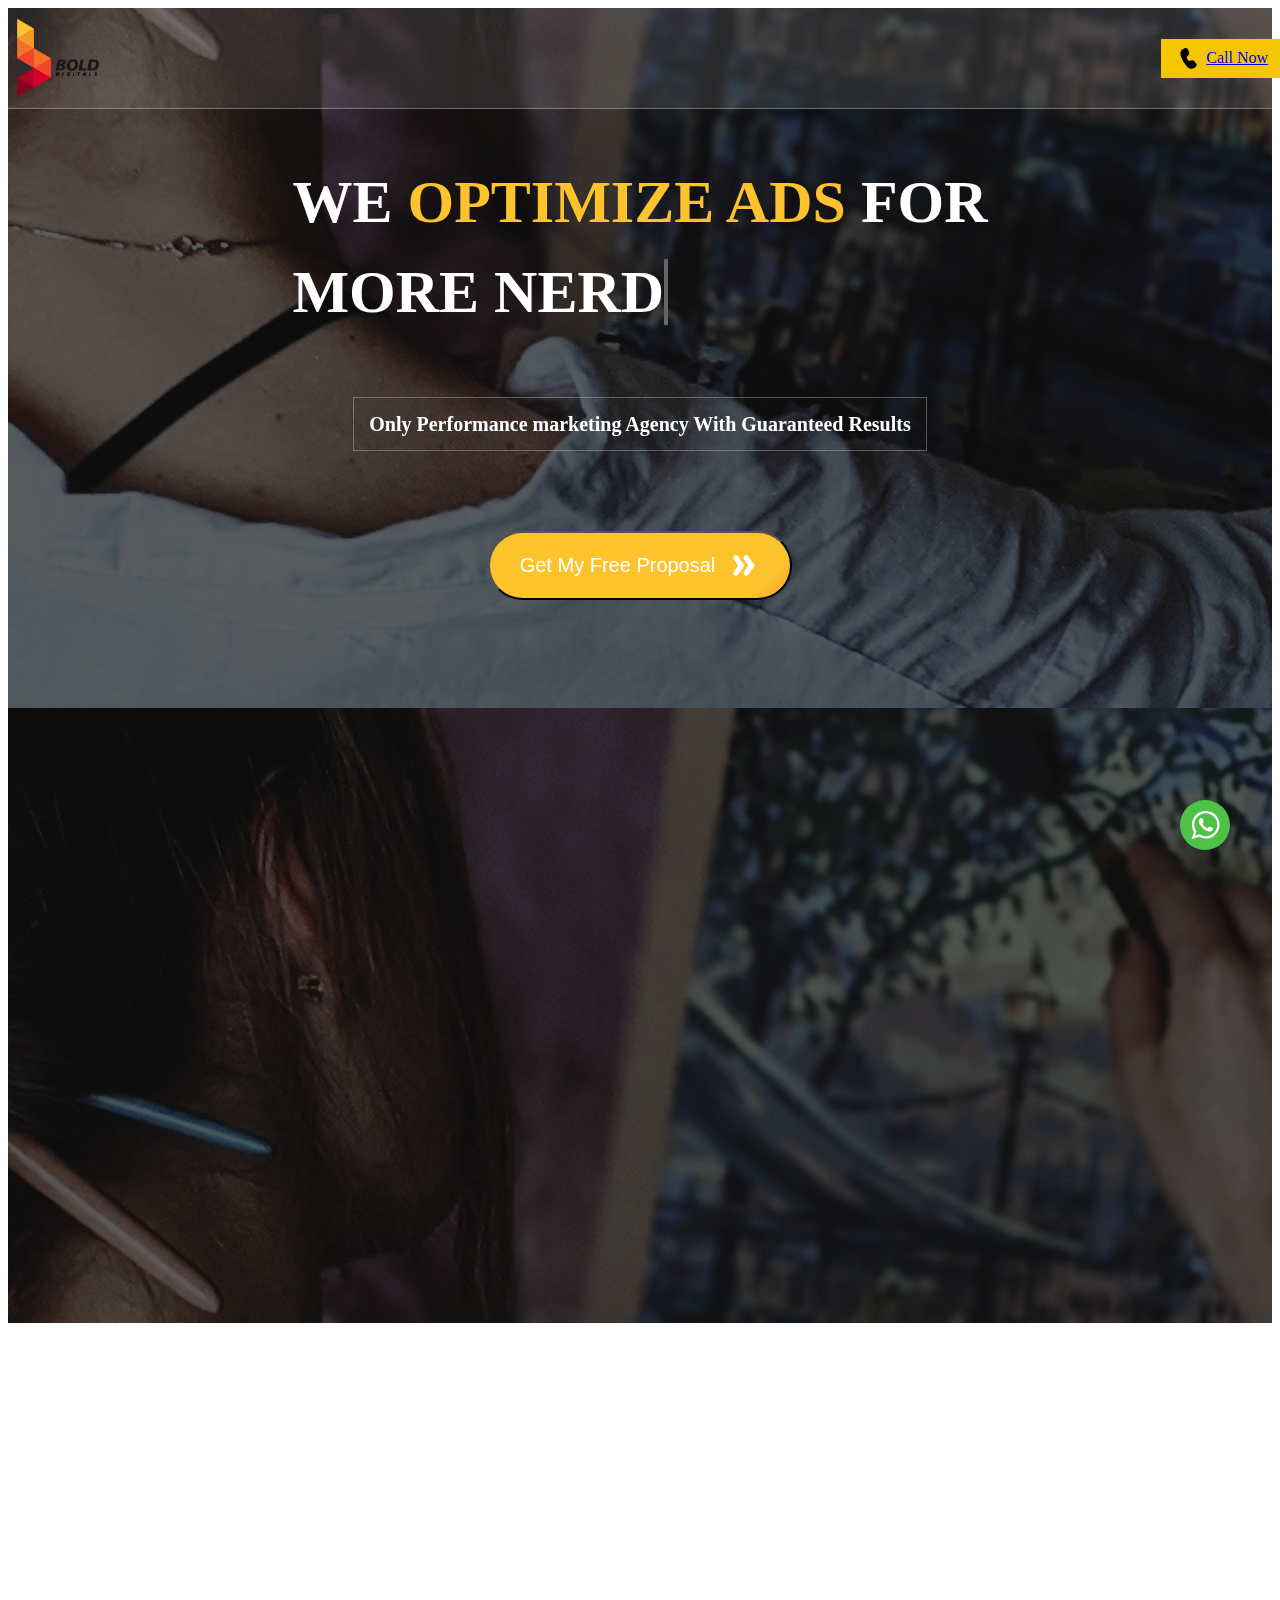
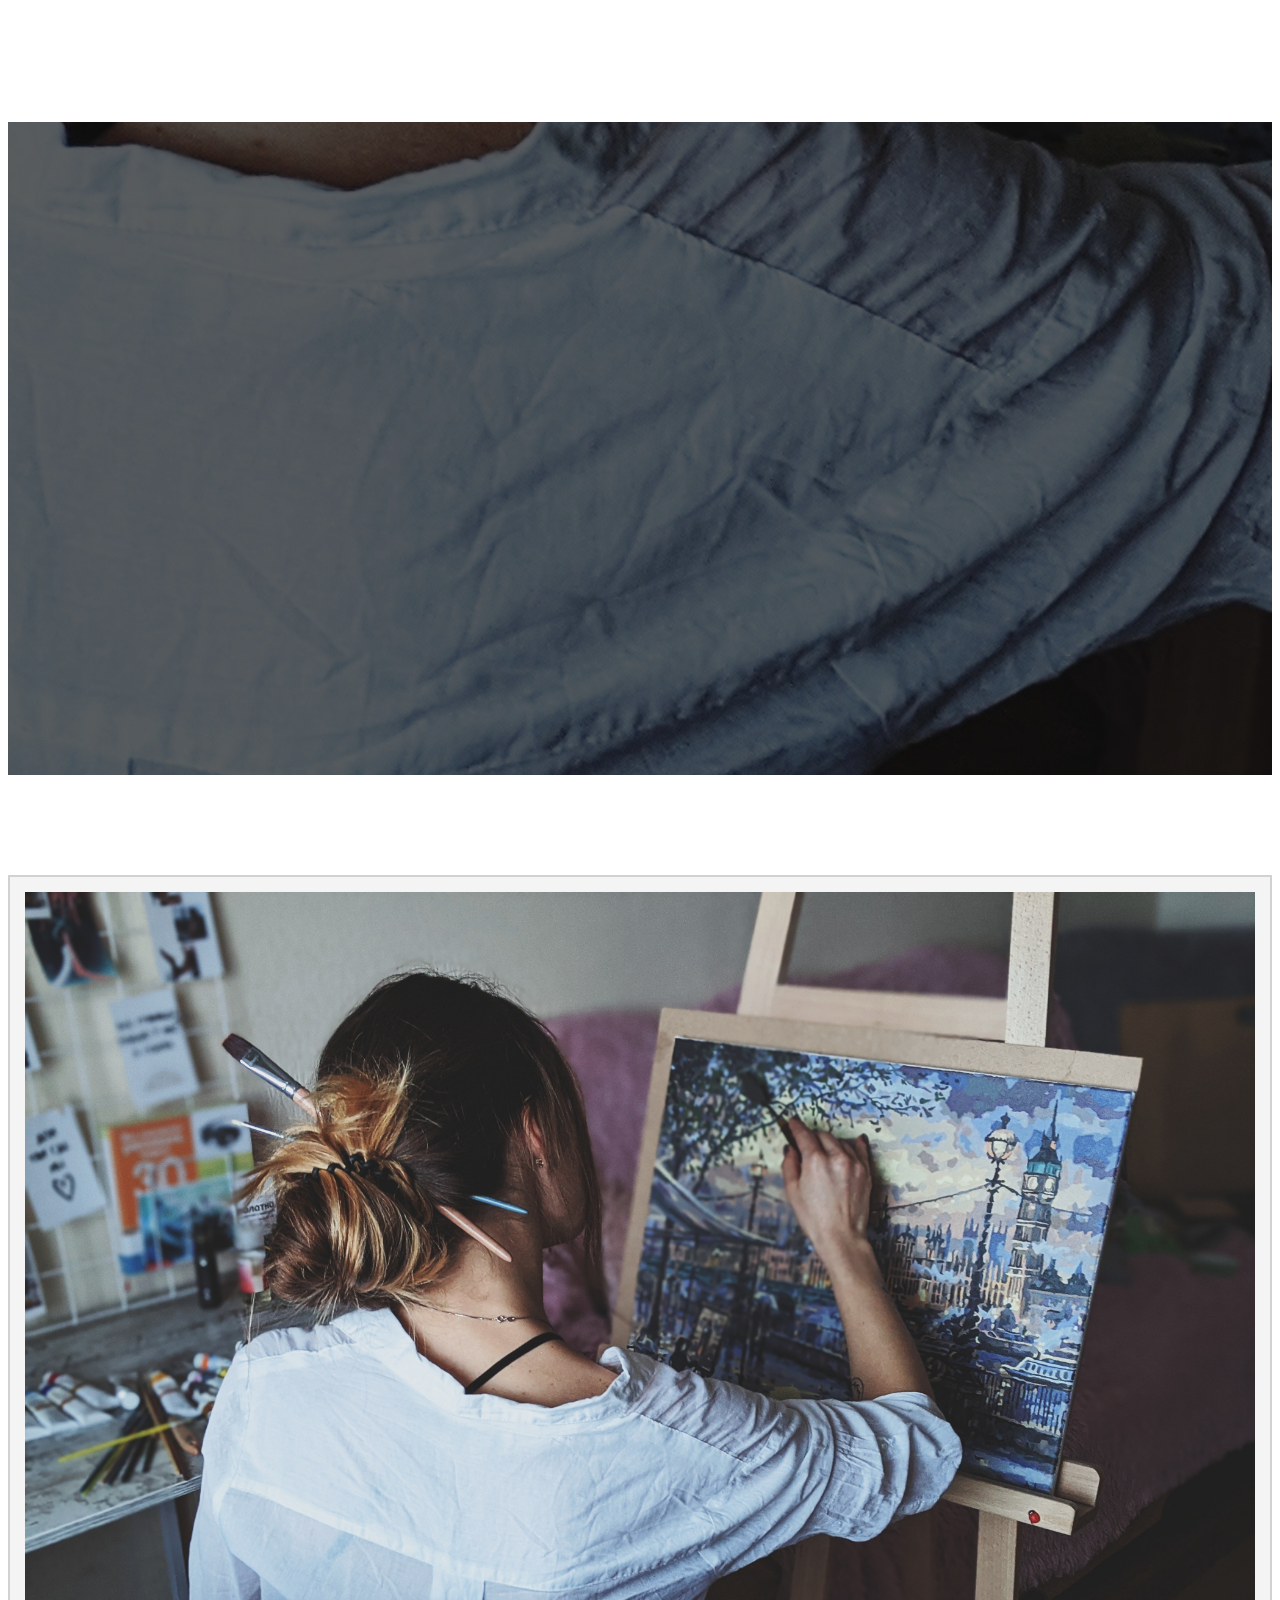
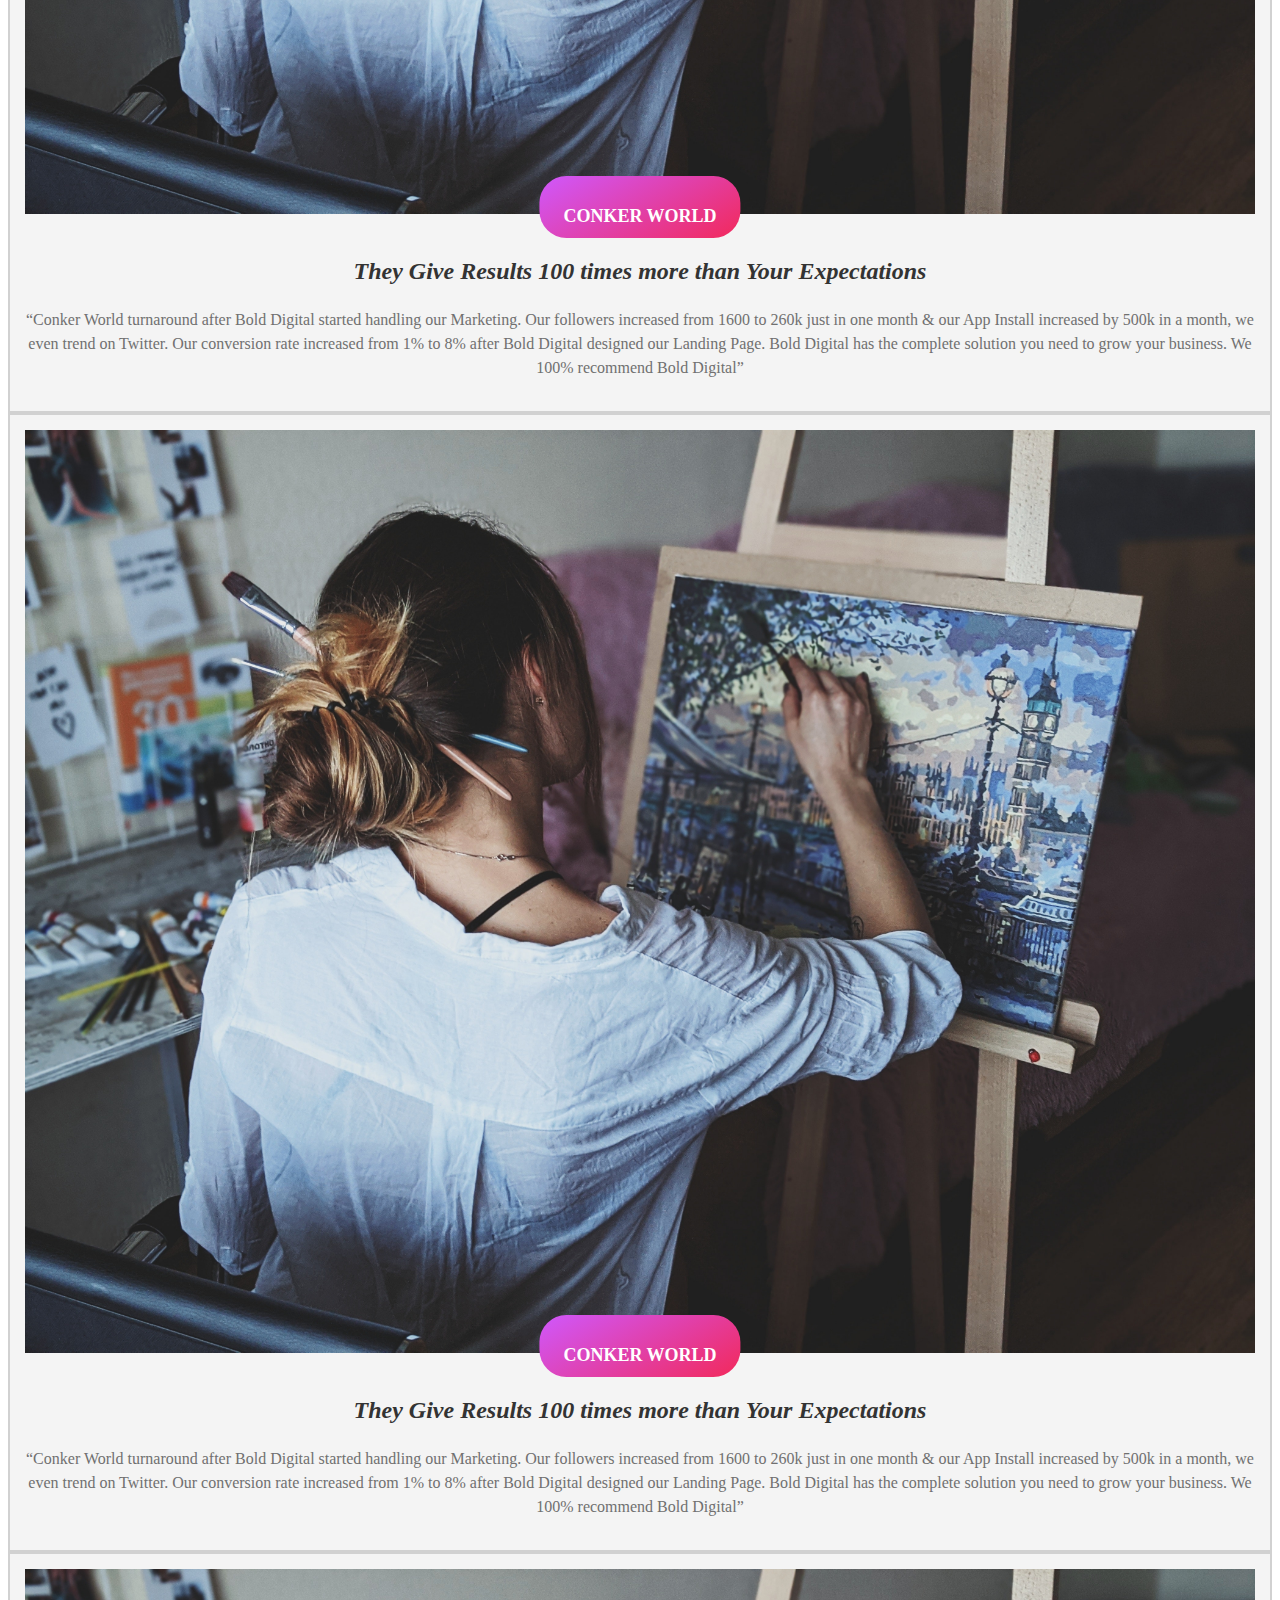
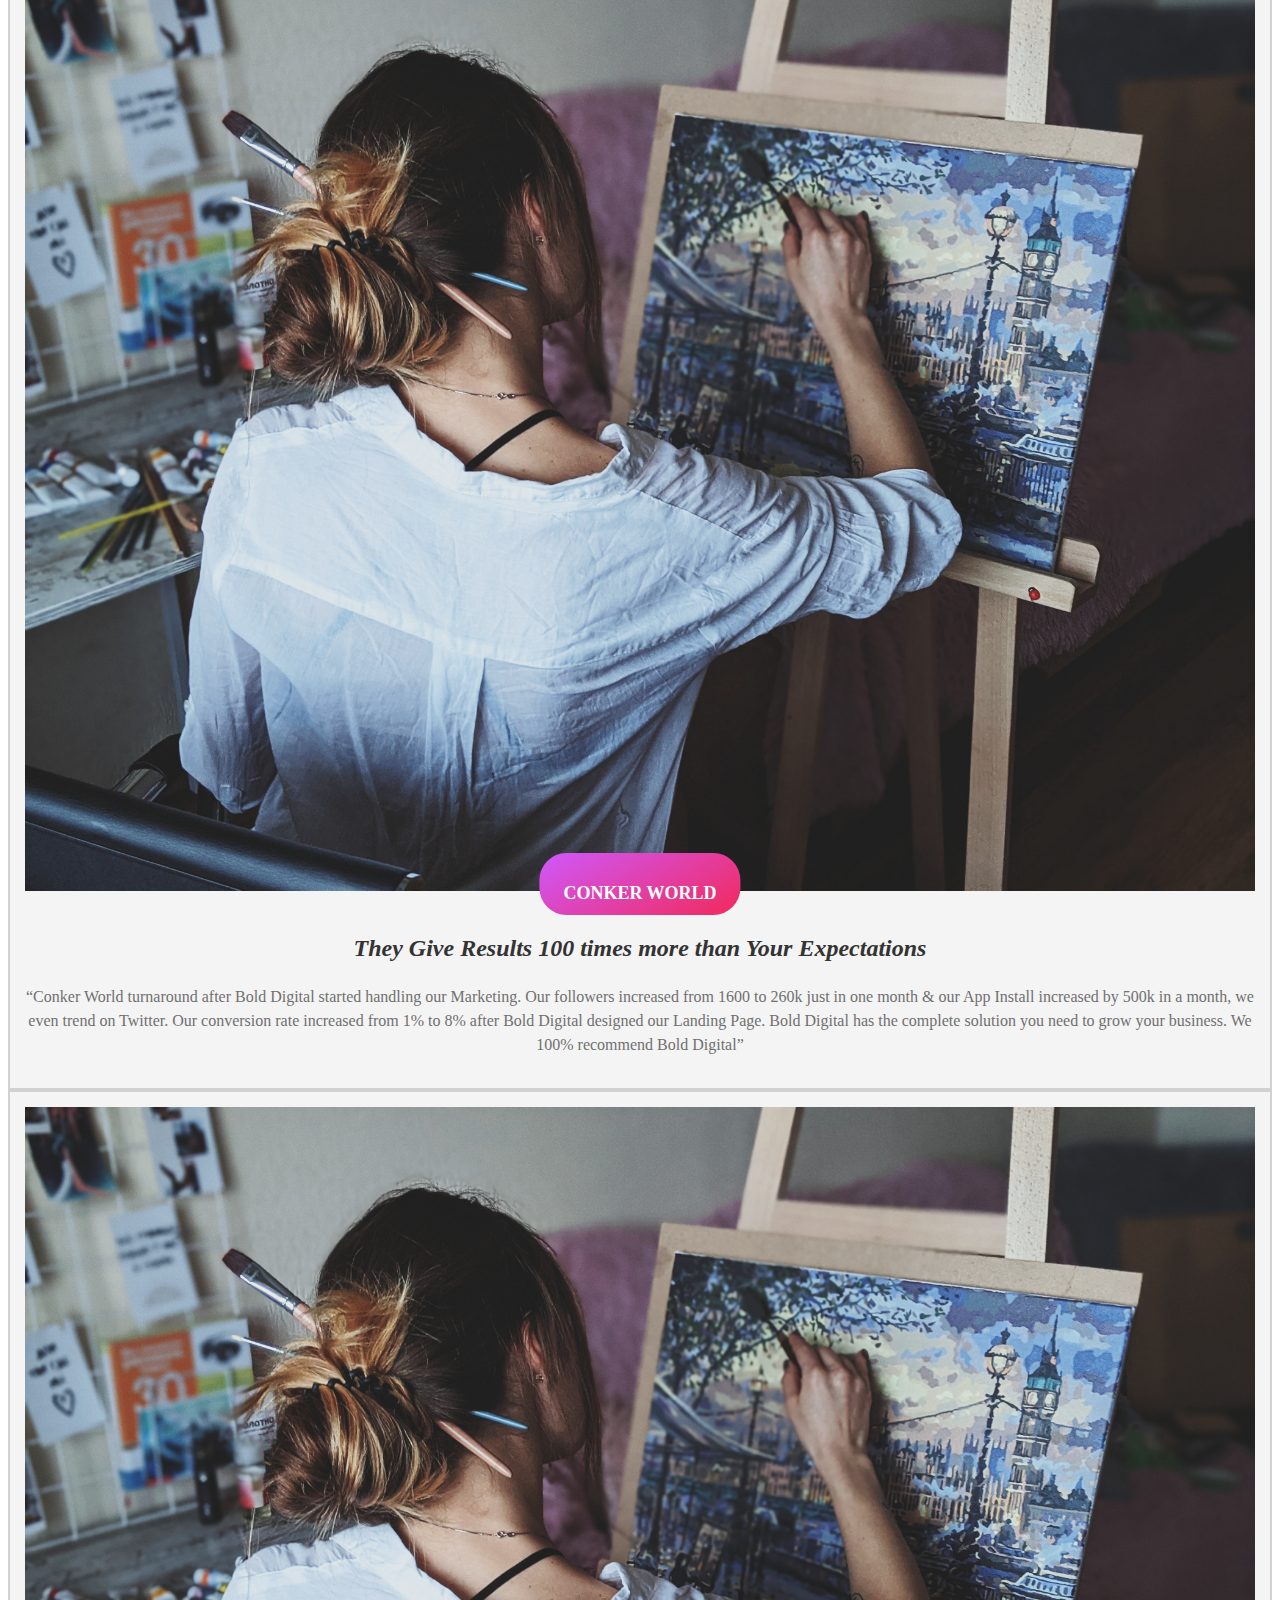
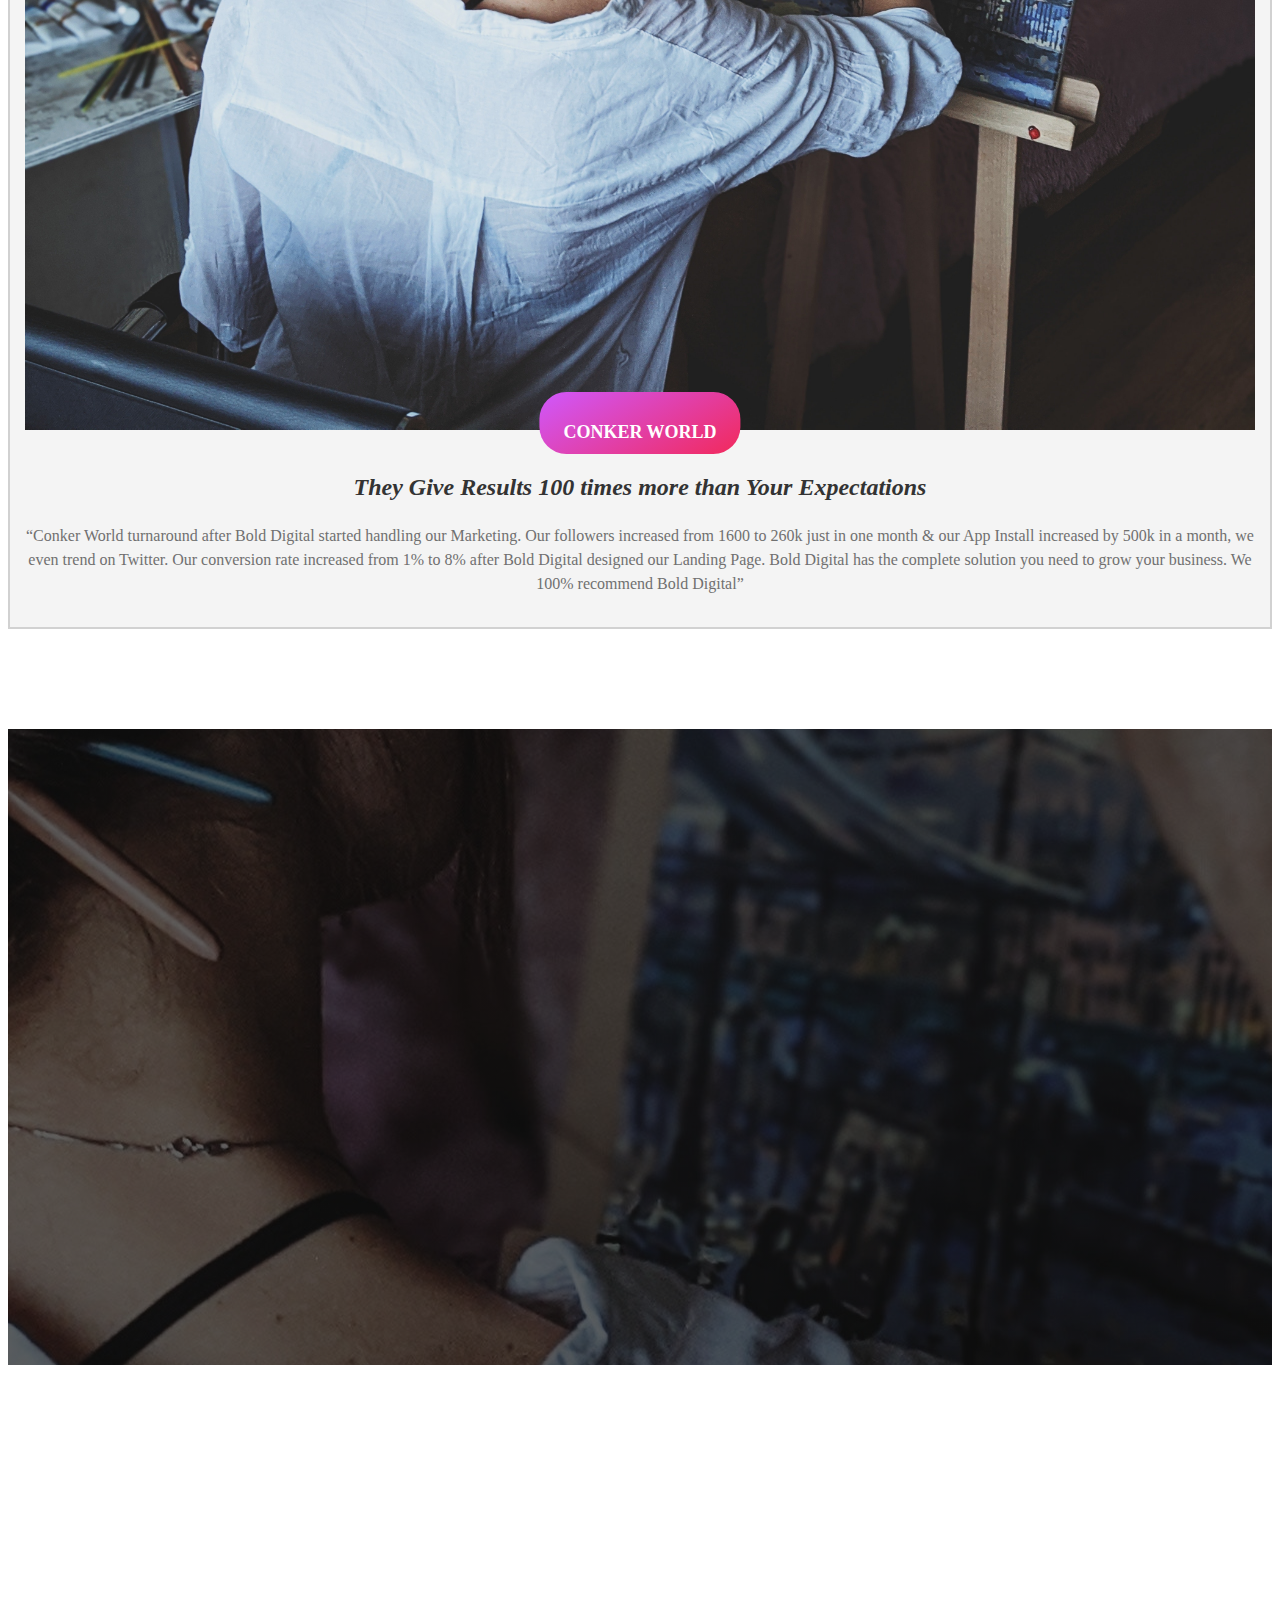
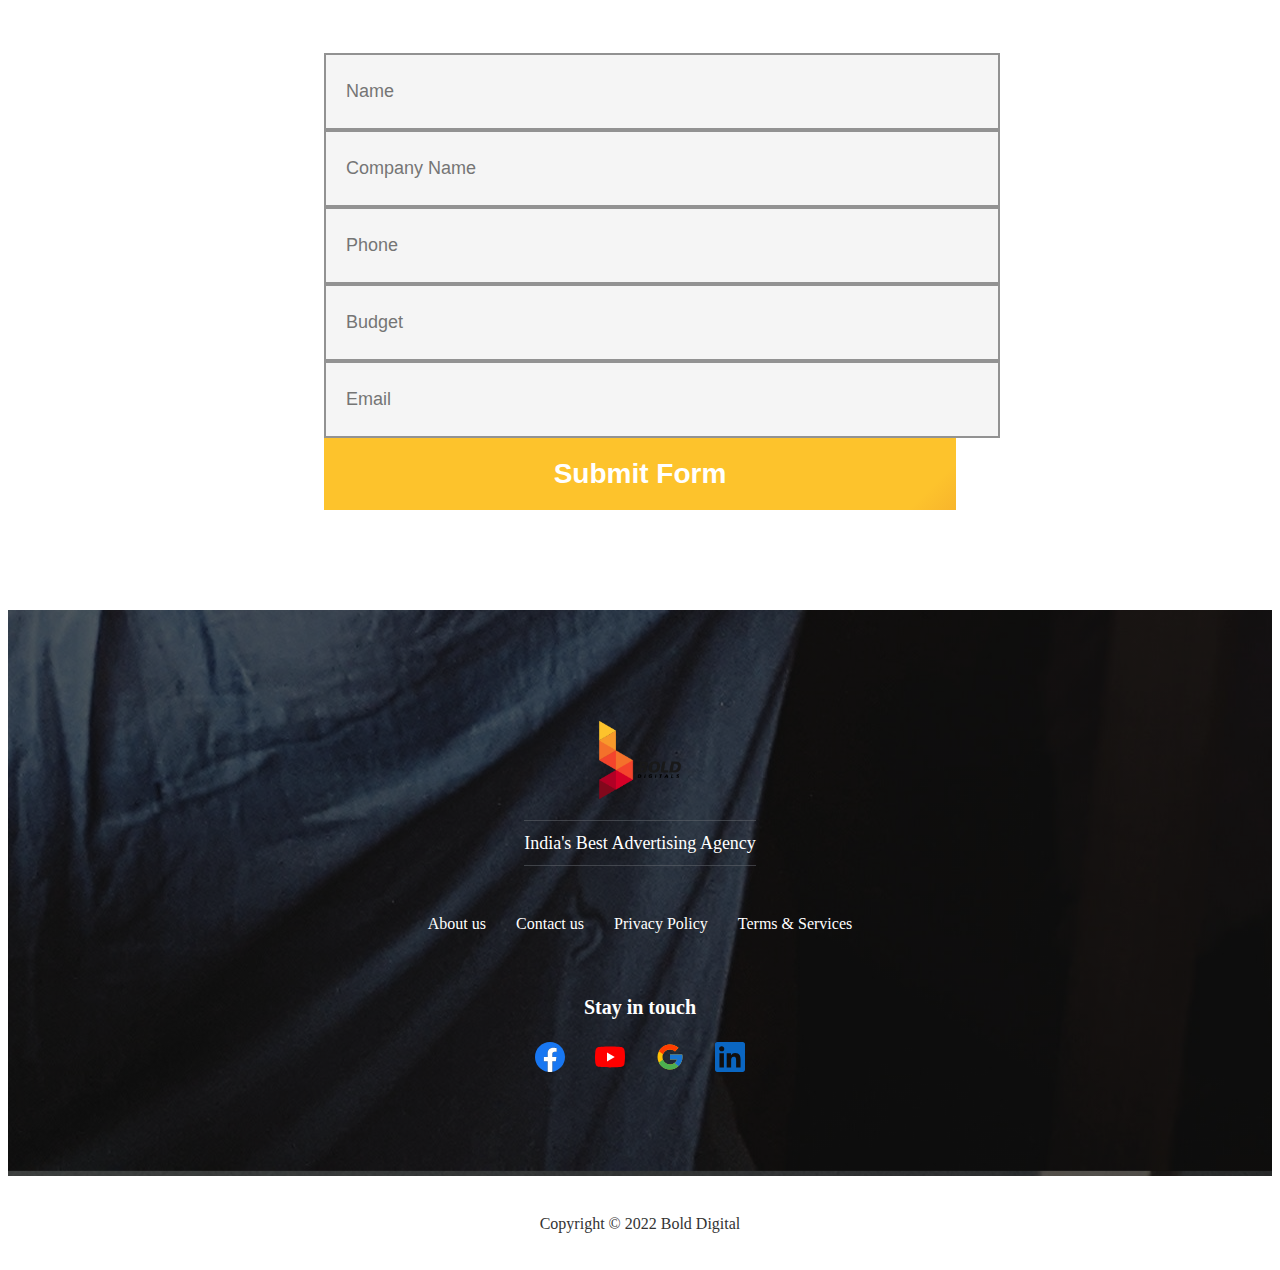
==== index.html @ 7f00effd "first commit with layout and style fix" ====
<!doctype html>
<html lang="en">

<head>
    <!-- Required meta tags -->
    <meta charset="utf-8">
    <meta name="viewport" content="width=device-width, initial-scale=1, shrink-to-fit=no">
    <title></title>

    <!-- favicon images -->
    <link rel="icon" href="assets/image/blogo.png" sizes="32x32" />
    <link rel="icon" href="assets/image/blogo.png" sizes="192x192" />
    <link rel="apple-touch-icon" href="assets/image/blogo.png" />

    <!-- stylesheet files -->
    <link href="https://cdn.jsdelivr.net/npm/bootstrap@5.2.1/dist/css/bootstrap.min.css" rel="stylesheet" integrity="sha384-iYQeCzEYFbKjA/T2uDLTpkwGzCiq6soy8tYaI1GyVh/UjpbCx/TYkiZhlZB6+fzT" crossorigin="anonymous">
    <link rel="stylesheet" href="https://unpkg.com/aos@next/dist/aos.css" />
    <link rel="stylesheet" href="assets//plugins/tiny-slider.css" />
    <link rel="stylesheet" href="assets/css/style.css">
</head>

<body>

    <div class="main-body-wrap">
        <div class="main-body-overlay"></div>
        <!-- page header -->
        <header class="page-header">
            <div class="container">
                <div class="header-content-wrap">
                    <img src="assets/images/logo.png" alt="" class="main-logo" />
                    <a href="#" class="btn custom-header-btn">
                        <svg xmlns="http://www.w3.org/2000/svg" width="25" height="25" viewBox="0 0 16 16"><path fill="#000" d="M6.756 7.024L7.83 6.04a2 2 0 0 0 .52-2.176l-.458-1.223a1.916 1.916 0 0 0-2.354-1.16c-1.716.525-3.035 2.12-2.629 4.014c.267 1.246.778 2.81 1.746 4.474c.97 1.668 2.078 2.9 3.028 3.766c1.434 1.305 3.484.979 4.803-.251a1.899 1.899 0 0 0 .171-2.596l-.84-1.02A2 2 0 0 0 9.67 9.23l-1.388.437a6.63 6.63 0 0 1-.936-1.223a6.269 6.269 0 0 1-.59-1.421Z"/></svg>
                        Call Now
                    </a>
                </div>
            </div>
        </header>

        <!-- page banner -->
        <section>
            <div class="page-banner">
                <div class="page-banner-overlay"></div>
                <div class="page-banner-content align-center">
                    <h1 class="banner-title-txt" data-aos="fade-up">
                        <span>WE</span><span class="banner-title-animation-txt"> OPTIMIZE ADS</span>
                        <span> FOR <br /> MORE</span>
                        <span
                            class="txt-rotate"
                            data-period="2000"
                            data-rotate='[ "nerdy.", "simple.", "pure JS.", "pretty.", "fun!" ]'>
                        </span>
                    </h1>
                    <p class="banner-info-txt" data-aos="fade-up" data-aos-delay="100">Only Performance marketing Agency With Guaranteed Results</p>
                    <button class="btn banner-primary-btn" data-aos="fade-up" data-aos-delay="150">
                        get my free proposal 
                        <svg xmlns="http://www.w3.org/2000/svg" width="35" height="35" preserveAspectRatio="xMidYMid meet" viewBox="0 0 24 24"><path fill="white" d="m20.08 11.42l-4.04-5.65c-.34-.48-.89-.77-1.48-.77c-1.49 0-2.35 1.68-1.49 2.89L16 12l-2.93 4.11c-.87 1.21 0 2.89 1.49 2.89c.59 0 1.15-.29 1.49-.77l4.04-5.65c.24-.35.24-.81-.01-1.16z"/><path fill="white" d="M13.08 11.42L9.05 5.77C8.7 5.29 8.15 5 7.56 5C6.07 5 5.2 6.68 6.07 7.89L9 12l-2.93 4.11C5.2 17.32 6.07 19 7.56 19c.59 0 1.15-.29 1.49-.77l4.04-5.65c.24-.35.24-.81-.01-1.16z"/></svg>
                    </button>
                </div>
            </div>
        </section>

        <!-- <section class="background-img-custom">
            <div class="page-container pc-white-bg">
                <div class="client-logo-carousel">
                    <div class="">
                        <p class="h2-heading text-align-center mb-0">Featured in:</p>
                    </div>
                    <div id="autoplay">
                        <div class="item">
                            <img src="assets/images/client-logo/client-img1.png" alt="" class="client-logo-img" />
                        </div>
                        <div class="item">
                            <img src="assets/images/client-logo/client-img2.png" alt="" class="client-logo-img" />
                        </div>
                        <div class="item">
                            <img src="assets/images/client-logo/client-img3.png" alt="" class="client-logo-img" />
                        </div>
                        <div class="item">
                            <img src="assets/images/client-logo/client-img4.png" alt="" class="client-logo-img" />
                        </div>
                        <div class="item">
                            <img src="assets/images/client-logo/client-img5.png" alt="" class="client-logo-img" />
                        </div>
                        <div class="item">
                            <img src="assets/images/client-logo/client-img6.png" alt="" class="client-logo-img" />
                        </div>
                        <div class="item">
                            <img src="assets/images/client-logo/client-img7.png" alt="" class="client-logo-img" />
                        </div>
                    </div>
                </div>
            </div>
        </section> -->

        <!-- our marketing services -->
        <section class="background-img-custom">
            <div class="page-container">
                <div class="container">
                    <h2 class="d-m-txt text-align-center white-text-color mb-40" data-aos="fade-up">Our Performance Marketing Services</h2>
                    <div class="services-wrap">
                        <div class="services-wrap-list" data-aos="zoom-in"> 
                            <img src="assets/images/services-img1.png" alt="" class="services-list-img" />
                            <p class="h3-heading white-text-color">Facebook and Instagram Ads</p>
                        </div>
                        <div class="services-wrap-list" data-aos="zoom-in" data-aos-delay="50"> 
                            <img src="assets/images/services-img2.png" alt="" class="services-list-img" />
                            <p class="h3-heading white-text-color">Google & Youtube Ads</p>
                        </div>
                        <div class="services-wrap-list" data-aos="zoom-in" data-aos-delay="70"> 
                            <img src="assets/images/services-img3.png" alt="" class="services-list-img" />
                            <p class="h3-heading white-text-color">Search Engine Optimization</p>
                        </div>
                        <div class="services-wrap-list" data-aos="zoom-in" data-aos-delay="90"> 
                            <img src="assets/images/services-img4.png" alt="" class="services-list-img" />
                            <p class="h3-heading white-text-color">Creative and Poster Design</p>
                        </div>
                        <div class="services-wrap-list" data-aos="zoom-in" data-aos-delay="110"> 
                            <img src="assets/images/services-img5.png" alt="" class="services-list-img" />
                            <p class="h3-heading white-text-color">Web Development & Landing Page</p>
                        </div>
                        <div class="services-wrap-list" data-aos="zoom-in" data-aos-delay="130"> 
                            <img src="assets/images/services-img6.png" alt="" class="services-list-img" />
                            <p class="h3-heading white-text-color">Social Media Management</p>
                        </div>
                    </div>
                </div>
            </div>
        </section>

        <section class="background-img-custom">
            <div class="page-container pc-white-bg">
                <div class="container certified-wrap">
                    <div class="">
                        <p class="d-m-txt text-align-center" data-aos="fade-up">Our Performance Marketing Services are Certified by</p>
                    </div>
                    <div class="custom-flex-row custom-flex-center" data-aos="fade-down" data-aos-easing="linear" data-aos-duration="500">
                        <img src="assets/images/certified-img.png" class="certified-img" />
                    </div>
                </div>
            </div>
        </section>

        <!-- our clients -->
        <section class="background-img-custom">
            <div class="page-container">
                <div class="container-fluid">
                    <h2 class="d-m-txt text-align-center white-text-color mb-50" data-aos="fade-up">Our Clients</h2>
                    <div data-aos="zoom-in-up" data-aos-easing="linear" data-aos-duration="500">
                        <div id="clientInfoDetails">
                            <div class="item">
                                <div class="client-wrap">
                                    <div class="client-img-wrap">
                                        <img src="assets/images/client-logo/client-img1.png" alt="" class="client-img" />
                                    </div>
                                    <p class="h3-heading white-text-color">Event Concept</p>
                                    <div class="client-type-wrap">
                                        <p class="h4-heading secondary-gray-txt-color">Ed-Tech</p>
                                    </div>
                                </div>
                            </div>
                            <div class="item">
                                <div class="client-wrap">
                                    <div class="client-img-wrap">
                                        <img src="assets/images/client-logo/client-img2.png" alt="" class="client-img" />
                                    </div>
                                    <p class="h3-heading white-text-color">Fimitee</p>
                                    <div class="client-type-wrap">
                                        <p class="h4-heading secondary-gray-txt-color">Real Estate</p>
                                    </div>
                                </div>
                            </div>
                            <div class="item">
                                <div class="client-wrap">
                                    <div class="client-img-wrap">
                                        <img src="assets/images/client-logo/client-img3.png" alt="" class="client-img" />
                                    </div>
                                    <p class="h3-heading white-text-color">Grow Partner</p>
                                    <div class="client-type-wrap">
                                        <p class="h4-heading secondary-gray-txt-color">Astrology</p>
                                    </div>
                                </div>
                            </div>
                            <div class="item">
                                <div class="client-wrap">
                                    <div class="client-img-wrap">
                                        <img src="assets/images/client-logo/client-img4.png" alt="" class="client-img" />
                                    </div>
                                    <p class="h3-heading white-text-color">Buy Propert</p>
                                    <div class="client-type-wrap">
                                        <p class="h4-heading secondary-gray-txt-color">PR Agency</p>
                                    </div>
                                </div>
                            </div>
                            <div class="item">
                                <div class="client-wrap">
                                    <div class="client-img-wrap">
                                        <img src="assets/images/client-logo/client-img5.png" alt="" class="client-img" />
                                    </div>
                                    <p class="h3-heading white-text-color">Astro Arun</p>
                                    <div class="client-type-wrap">
                                        <p class="h4-heading secondary-gray-txt-color">Astrology</p>
                                    </div>
                                </div>
                            </div>
                            <div class="item">
                                <div class="client-wrap">
                                    <div class="client-img-wrap">
                                        <img src="assets/images/client-logo/client-img6.png" alt="" class="client-img" />
                                    </div>
                                    <p class="h3-heading white-text-color">Conker World</p>
                                    <div class="client-type-wrap">
                                        <p class="h4-heading secondary-gray-txt-color">Cafe</p>
                                    </div>
                                </div>
                            </div>
                            <div class="item">
                                <div class="client-wrap">
                                    <div class="client-img-wrap">
                                        <img src="assets/images/client-logo/client-img7.png" alt="" class="client-img" />
                                    </div>
                                    <p class="h3-heading white-text-color">Namhya Foods</p>
                                    <div class="client-type-wrap">
                                        <p class="h4-heading">D2C</p>
                                    </div>
                                </div>
                            </div>
                        </div>
                    </div>
                </div>
            </div>
        </section>


        <section class="background-img-custom">
            <div class="">
                <div class="page-container awards-container">
                    <div class="container">
                        <div class="row gy-5">
                            <div class="col-lg-6 col-md-12 col-sm-12 col-xs-12">
                                <div class="awards-card-wrap">
                                    <div class="awards-img-wrap">
                                        <img alt="" src="assets/images/background-img.jpg" class="awards-img" />
                                        <div class="award-badge-wrap">
                                            <p class="h5-heading white-text-color mb-0">CONKER WORLD</p>
                                        </div>
                                    </div>
                                    <p class="h3-heading txt-bold text-align-center mt-40">They Give Results 100 times more than Your Expectations</p>
                                    <p class="p-m-txt secondary-gray-text-color text-align-center">“Conker World turnaround after Bold Digital started handling our Marketing. Our followers increased from 1600 to 260k just in one month & our App Install increased by 500k in a month, we even trend on Twitter. Our conversion rate increased from 1% to 8% after Bold Digital designed our Landing Page. Bold Digital has the complete solution you need to grow your business. We 100% recommend Bold Digital”</p>
                                </div>
                            </div>
                            <div class="col-lg-6 col-md-12 col-sm-12 col-xs-12">
                                <div class="awards-card-wrap">
                                    <div class="awards-img-wrap">
                                        <img alt="" src="assets/images/background-img.jpg" class="awards-img" />
                                        <div class="award-badge-wrap">
                                            <p class="h5-heading white-text-color mb-0">CONKER WORLD</p>
                                        </div>
                                    </div>
                                    <p class="h3-heading txt-bold text-align-center mt-40">They Give Results 100 times more than Your Expectations</p>
                                    <p class="p-m-txt secondary-gray-text-color text-align-center">“Conker World turnaround after Bold Digital started handling our Marketing. Our followers increased from 1600 to 260k just in one month & our App Install increased by 500k in a month, we even trend on Twitter. Our conversion rate increased from 1% to 8% after Bold Digital designed our Landing Page. Bold Digital has the complete solution you need to grow your business. We 100% recommend Bold Digital”</p>
                                </div>
                            </div>
                            <div class="col-lg-6 col-md-12 col-sm-12 col-xs-12">
                                <div class="awards-card-wrap">
                                    <div class="awards-img-wrap">
                                        <img alt="" src="assets/images/background-img.jpg" class="awards-img" />
                                        <div class="award-badge-wrap">
                                            <p class="h5-heading white-text-color mb-0">CONKER WORLD</p>
                                        </div>
                                    </div>
                                    <p class="h3-heading txt-bold text-align-center mt-40">They Give Results 100 times more than Your Expectations</p>
                                    <p class="p-m-txt secondary-gray-text-color text-align-center">“Conker World turnaround after Bold Digital started handling our Marketing. Our followers increased from 1600 to 260k just in one month & our App Install increased by 500k in a month, we even trend on Twitter. Our conversion rate increased from 1% to 8% after Bold Digital designed our Landing Page. Bold Digital has the complete solution you need to grow your business. We 100% recommend Bold Digital”</p>
                                </div>
                            </div>
                            <div class="col-lg-6 col-md-12 col-sm-12 col-xs-12">
                                <div class="awards-card-wrap">
                                    <div class="awards-img-wrap">
                                        <img alt="" src="assets/images/background-img.jpg" class="awards-img" />
                                        <div class="award-badge-wrap">
                                            <p class="h5-heading white-text-color mb-0">CONKER WORLD</p>
                                        </div>
                                    </div>
                                    <p class="h3-heading txt-bold text-align-center mt-40">They Give Results 100 times more than Your Expectations</p>
                                    <p class="p-m-txt secondary-gray-text-color text-align-center">“Conker World turnaround after Bold Digital started handling our Marketing. Our followers increased from 1600 to 260k just in one month & our App Install increased by 500k in a month, we even trend on Twitter. Our conversion rate increased from 1% to 8% after Bold Digital designed our Landing Page. Bold Digital has the complete solution you need to grow your business. We 100% recommend Bold Digital”</p>
                                </div>
                            </div>
                        </div>
                    </div>
                </div>
            </div>
        </section>

        <!-- our reviews -->
        <section class="background-img-custom">
            <div class="container page-container">
                <h2 class="d-m-txt text-align-center white-text-color mb-50" data-aos="fade-up">Reviews</h2>
                <div data-aos="zoom-in-up" data-aos-easing="linear" data-aos-duration="500">
                    <div id="reviewCarousel">
                        <div class="item">
                            <div class="review-wrap">
                                <div class="custom-flex-row column-gap-20 review-heading-wrap">
                                    <img alt="" src="assets/images/client-logo/client-img1.png" class="review-profile-img" />
                                    <div class="custom-flex-column custom-flex-align-start">
                                        <p class="h6-heading mb-0">Royal Heritage</p>
                                        <p class="p-m-txt secondary-gray-text-color">Real Estate</p>
                                    </div>
                                </div>
                                <div class="review-wrap-divider"></div>
                                <div class="custom-flex-column custom-flex-align-start review-body-wrap">
                                    <p class="h5-heading mb-20">We started getting so many leads that we were unable to handle them</p>
                                    <p class="p-m-txt primary-gray-text-color"> After collaboration with Bold Digital, we sold more than 150 Flats & still counting. Achieving such amazing numbers is a dream for many Real Estate Companies. All Thanks to Bold Digital</p>
                                </div>
                            </div>
                        </div>
                        <div class="item">
                            <div class="review-wrap">
                                <div class="custom-flex-row column-gap-20 review-heading-wrap">
                                    <img alt="" src="assets/images/client-logo/client-img1.png" class="review-profile-img" />
                                    <div class="custom-flex-column custom-flex-align-start">
                                        <p class="h6-heading mb-0">Royal Heritage</p>
                                        <p class="p-m-txt secondary-gray-text-color">Real Estate</p>
                                    </div>
                                </div>
                                <div class="review-wrap-divider"></div>
                                <div class="custom-flex-column custom-flex-align-start review-body-wrap">
                                    <p class="h5-heading mb-20">We started getting so many leads that we were unable to handle them</p>
                                    <p class="p-m-txt primary-gray-text-color"> After collaboration with Bold Digital, we sold more than 150 Flats & still counting. Achieving such amazing numbers is a dream for many Real Estate Companies. All Thanks to Bold Digital</p>
                                </div>
                            </div>
                        </div>
                        <div class="item">
                            <div class="review-wrap">
                                <div class="custom-flex-row column-gap-20 review-heading-wrap">
                                    <img alt="" src="assets/images/client-logo/client-img1.png" class="review-profile-img" />
                                    <div class="custom-flex-column custom-flex-align-start">
                                        <p class="h6-heading mb-0">Royal Heritage</p>
                                        <p class="p-m-txt secondary-gray-text-color">Real Estate</p>
                                    </div>
                                </div>
                                <div class="review-wrap-divider"></div>
                                <div class="custom-flex-column custom-flex-align-start review-body-wrap">
                                    <p class="h5-heading mb-20">We started getting so many leads that we were unable to handle them</p>
                                    <p class="p-m-txt primary-gray-text-color"> After collaboration with Bold Digital, we sold more than 150 Flats & still counting. Achieving such amazing numbers is a dream for many Real Estate Companies. All Thanks to Bold Digital</p>
                                </div>
                            </div>
                        </div>
                        <div class="item">
                            <div class="review-wrap">
                                <div class="custom-flex-row column-gap-20 review-heading-wrap">
                                    <img alt="" src="assets/images/client-logo/client-img1.png" class="review-profile-img" />
                                    <div class="custom-flex-column custom-flex-align-start">
                                        <p class="h6-heading mb-0">Royal Heritage</p>
                                        <p class="p-m-txt secondary-gray-text-color">Real Estate</p>
                                    </div>
                                </div>
                                <div class="review-wrap-divider"></div>
                                <div class="custom-flex-column custom-flex-align-start review-body-wrap">
                                    <p class="h5-heading mb-20">We started getting so many leads that we were unable to handle them</p>
                                    <p class="p-m-txt primary-gray-text-color"> After collaboration with Bold Digital, we sold more than 150 Flats & still counting. Achieving such amazing numbers is a dream for many Real Estate Companies. All Thanks to Bold Digital</p>
                                </div>
                            </div>
                        </div>

                    </div>
                </div>
            </div>
        </section>

        <section class="background-img-custom form-container">
            <div class="container">
                <div class="page-container">
                    <h2 class="d-l-txt mb-10 text-align-center" data-aos="fade-up">READY TO GROW YOUR BUSINESS?</h2>
                    <p class="p-l-txt secondary-gray-text-color text-align-center" data-aos="fade-up" data-aos-delay="100">Get idea about our premium Performance Marketing Services</p>

                    <div class="form-wrap">
                        <form class="mt-50">
                            <div class="row gy-3">
                                <div class="col-12">
                                    <input placeholder="Name" type="text" class="input-style" />
                                </div>
                                <div class="col-12">
                                    <div class="row gx-3">
                                        <div class="col-6">
                                            <input placeholder="Company Name" type="text" class="input-style" />
                                        </div>
                                        <div class="col-6">
                                            <input placeholder="Phone" type="text" class="input-style" />
                                        </div>
                                    </div>
                                </div>
                                <div class="col-12">
                                    <div class="row gx-3">
                                        <div class="col-6">
                                            <input placeholder="Budget" type="text" class="input-style" />
                                        </div>
                                        <div class="col-6">
                                            <input placeholder="Email" type="text" class="input-style" />
                                        </div>
                                    </div>
                                </div>
                                <div class="col-12">
                                    <button class="form-btn">Submit Form</button>
                                </div>
                            </div>
                        </form>
                    </div>
                </div>
            </div>
        </section>

        <section class="background-img-custom">
            <div class="page-container footer-wrap">
                <div class="footer-content-wrap custom-flex-column">
                    <div class="custom-flex-column">
                        <img src="assets/images/logo.png" alt="" class="main-logo" />
                        <p class="footer-moto-line">India's Best Advertising Agency</p>
                    </div>
                   
                    <div class="mt-20 mb-20">
                        <ul class="custom-flex-row column-gap-30 footer-links-wrap">
                            <li>
                                <a class="p-m-txt white-text-color" href="">About us</a>
                            </li>
                            <li>
                                <a class="p-m-txt white-text-color" href="">Contact us</a>
                            </li>
                            <li>
                                <a class="p-m-txt white-text-color" href="">Privacy Policy</a>
                            </li>
                            <li>
                                <a class="p-m-txt white-text-color" href="">Terms & Services</a>
                            </li>
                        </ul>
                    </div>

                    <div class="">
                        <p class="p-l-txt txt-bold white-text-color text-align-center">Stay in touch</p>
                        <div class="custom-flex-row column-gap-30 footer-social-link-wrap">
                            <a href="#" target="_blank" class="footer-social-link-item">
                                <svg xmlns="http://www.w3.org/2000/svg" width="30" height="30" preserveAspectRatio="xMidYMid meet" viewBox="0 0 256 256"><path fill="#1877F2" d="M256 128C256 57.308 198.692 0 128 0C57.308 0 0 57.307 0 128c0 63.888 46.808 116.843 108 126.445V165H75.5v-37H108V99.8c0-32.08 19.11-49.8 48.347-49.8C170.352 50 185 52.5 185 52.5V84h-16.14C152.958 84 148 93.867 148 103.99V128h35.5l-5.675 37H148v89.445c61.192-9.602 108-62.556 108-126.445"/><path fill="#FFF" d="m177.825 165l5.675-37H148v-24.01C148 93.866 152.959 84 168.86 84H185V52.5S170.352 50 156.347 50C127.11 50 108 67.72 108 99.8V128H75.5v37H108v89.445A128.959 128.959 0 0 0 128 256a128.9 128.9 0 0 0 20-1.555V165h29.825"/></svg>
                            </a>
                            <a href="#" target="_blank" class="footer-social-link-item">
                                <svg xmlns="http://www.w3.org/2000/svg" width="30" height="30" preserveAspectRatio="xMidYMid meet" viewBox="0 0 256 180"><path fill="red" d="M250.346 28.075A32.18 32.18 0 0 0 227.69 5.418C207.824 0 127.87 0 127.87 0S47.912.164 28.046 5.582A32.18 32.18 0 0 0 5.39 28.24c-6.009 35.298-8.34 89.084.165 122.97a32.18 32.18 0 0 0 22.656 22.657c19.866 5.418 99.822 5.418 99.822 5.418s79.955 0 99.82-5.418a32.18 32.18 0 0 0 22.657-22.657c6.338-35.348 8.291-89.1-.164-123.134Z"/><path fill="#FFF" d="m102.421 128.06l66.328-38.418l-66.328-38.418z"/></svg>
                            </a>
                            <a href="#" target="_blank" class="footer-social-link-item">
                                <svg xmlns="http://www.w3.org/2000/svg" width="30" height="30" preserveAspectRatio="xMidYMid meet" viewBox="0 0 48 48"><path fill="#FFC107" d="M43.611 20.083H42V20H24v8h11.303c-1.649 4.657-6.08 8-11.303 8c-6.627 0-12-5.373-12-12s5.373-12 12-12c3.059 0 5.842 1.154 7.961 3.039l5.657-5.657C34.046 6.053 29.268 4 24 4C12.955 4 4 12.955 4 24s8.955 20 20 20s20-8.955 20-20c0-1.341-.138-2.65-.389-3.917z"/><path fill="#FF3D00" d="m6.306 14.691l6.571 4.819C14.655 15.108 18.961 12 24 12c3.059 0 5.842 1.154 7.961 3.039l5.657-5.657C34.046 6.053 29.268 4 24 4C16.318 4 9.656 8.337 6.306 14.691z"/><path fill="#4CAF50" d="M24 44c5.166 0 9.86-1.977 13.409-5.192l-6.19-5.238A11.91 11.91 0 0 1 24 36c-5.202 0-9.619-3.317-11.283-7.946l-6.522 5.025C9.505 39.556 16.227 44 24 44z"/><path fill="#1976D2" d="M43.611 20.083H42V20H24v8h11.303a12.04 12.04 0 0 1-4.087 5.571l.003-.002l6.19 5.238C36.971 39.205 44 34 44 24c0-1.341-.138-2.65-.389-3.917z"/></svg>
                            </a>
                            <a href="#" target="_blank" class="footer-social-link-item">
                                <svg xmlns="http://www.w3.org/2000/svg" width="30" height="30" preserveAspectRatio="xMidYMid meet" viewBox="0 0 256 256"><path fill="#0A66C2" d="M218.123 218.127h-37.931v-59.403c0-14.165-.253-32.4-19.728-32.4c-19.756 0-22.779 15.434-22.779 31.369v60.43h-37.93V95.967h36.413v16.694h.51a39.907 39.907 0 0 1 35.928-19.733c38.445 0 45.533 25.288 45.533 58.186l-.016 67.013ZM56.955 79.27c-12.157.002-22.014-9.852-22.016-22.009c-.002-12.157 9.851-22.014 22.008-22.016c12.157-.003 22.014 9.851 22.016 22.008A22.013 22.013 0 0 1 56.955 79.27m18.966 138.858H37.95V95.967h37.97v122.16ZM237.033.018H18.89C8.58-.098.125 8.161-.001 18.471v219.053c.122 10.315 8.576 18.582 18.89 18.474h218.144c10.336.128 18.823-8.139 18.966-18.474V18.454c-.147-10.33-8.635-18.588-18.966-18.453"/></svg>
                            </a>
                        </div>
                    </div>
                </div>
            </div>
        </section>

        <section class="background-img-custom">
            <div class="copyright-wrap">
                <p class="p-m-txt">Copyright © 2022 Bold Digital</p>
            </div>
        </section>
        

        <!-- whatsapp fixed button -->
        <section>
            <button class="floating-btn">
                <svg xmlns="http://www.w3.org/2000/svg" viewBox="0 0 32 32" class="wa-messenger-svg-whatsapp wh-svg-icon"><path d=" M19.11 17.205c-.372 0-1.088 1.39-1.518 1.39a.63.63 0 0 1-.315-.1c-.802-.402-1.504-.817-2.163-1.447-.545-.516-1.146-1.29-1.46-1.963a.426.426 0 0 1-.073-.215c0-.33.99-.945.99-1.49 0-.143-.73-2.09-.832-2.335-.143-.372-.214-.487-.6-.487-.187 0-.36-.043-.53-.043-.302 0-.53.115-.746.315-.688.645-1.032 1.318-1.06 2.264v.114c-.015.99.472 1.977 1.017 2.78 1.23 1.82 2.506 3.41 4.554 4.34.616.287 2.035.888 2.722.888.817 0 2.15-.515 2.478-1.318.13-.33.244-.73.244-1.088 0-.058 0-.144-.03-.215-.1-.172-2.434-1.39-2.678-1.39zm-2.908 7.593c-1.747 0-3.48-.53-4.942-1.49L7.793 24.41l1.132-3.337a8.955 8.955 0 0 1-1.72-5.272c0-4.955 4.04-8.995 8.997-8.995S25.2 10.845 25.2 15.8c0 4.958-4.04 8.998-8.998 8.998zm0-19.798c-5.96 0-10.8 4.842-10.8 10.8 0 1.964.53 3.898 1.546 5.574L5 27.176l5.974-1.92a10.807 10.807 0 0 0 16.03-9.455c0-5.958-4.842-10.8-10.802-10.8z" fill-rule="evenodd"></path></svg>
            </button>
        </section>
    </div>
    
    

    <!-- javascript files -->
    <script src="https://code.jquery.com/jquery-3.6.1.slim.min.js" integrity="sha256-w8CvhFs7iHNVUtnSP0YKEg00p9Ih13rlL9zGqvLdePA=" crossorigin="anonymous"></script>
    <script src="https://cdn.jsdelivr.net/npm/bootstrap@5.2.1/dist/js/bootstrap.bundle.min.js" integrity="sha384-u1OknCvxWvY5kfmNBILK2hRnQC3Pr17a+RTT6rIHI7NnikvbZlHgTPOOmMi466C8" crossorigin="anonymous"></script>
    <script src="https://unpkg.com/aos@next/dist/aos.js"></script>
    <script src="assets/plugins/tiny-slider.js"></script>
    <script src="assets/js/custom.js"></script>
</body>

</html>
---- assets/plugins/tiny-slider.css ----
.tns-outer{padding:0 !important}.tns-outer [hidden]{display:none !important}.tns-outer [aria-controls],.tns-outer [data-action]{cursor:pointer}.tns-slider{-webkit-transition:all 0s;-moz-transition:all 0s;transition:all 0s}.tns-slider>.tns-item{-webkit-box-sizing:border-box;-moz-box-sizing:border-box;box-sizing:border-box}.tns-horizontal.tns-subpixel{white-space:nowrap}.tns-horizontal.tns-subpixel>.tns-item{display:inline-block;vertical-align:top;white-space:normal}.tns-horizontal.tns-no-subpixel:after{content:'';display:table;clear:both}.tns-horizontal.tns-no-subpixel>.tns-item{float:left}.tns-horizontal.tns-carousel.tns-no-subpixel>.tns-item{margin-right:-100%}.tns-no-calc{position:relative;left:0}.tns-gallery{position:relative;left:0;min-height:1px}.tns-gallery>.tns-item{position:absolute;left:-100%;-webkit-transition:transform 0s, opacity 0s;-moz-transition:transform 0s, opacity 0s;transition:transform 0s, opacity 0s}.tns-gallery>.tns-slide-active{position:relative;left:auto !important}.tns-gallery>.tns-moving{-webkit-transition:all 0.25s;-moz-transition:all 0.25s;transition:all 0.25s}.tns-autowidth{display:inline-block}.tns-lazy-img{-webkit-transition:opacity 0.6s;-moz-transition:opacity 0.6s;transition:opacity 0.6s;opacity:0.6}.tns-lazy-img.tns-complete{opacity:1}.tns-ah{-webkit-transition:height 0s;-moz-transition:height 0s;transition:height 0s}.tns-ovh{overflow:hidden}.tns-visually-hidden{position:absolute;left:-10000em}.tns-transparent{opacity:0;visibility:hidden}.tns-fadeIn{opacity:1;filter:alpha(opacity=100);z-index:0}.tns-normal,.tns-fadeOut{opacity:0;filter:alpha(opacity=0);z-index:-1}.tns-vpfix{white-space:nowrap}.tns-vpfix>div,.tns-vpfix>li{display:inline-block}.tns-t-subp2{margin:0 auto;width:310px;position:relative;height:10px;overflow:hidden}.tns-t-ct{width:2333.3333333%;width:-webkit-calc(100% * 70 / 3);width:-moz-calc(100% * 70 / 3);width:calc(100% * 70 / 3);position:absolute;right:0}.tns-t-ct:after{content:'';display:table;clear:both}.tns-t-ct>div{width:1.4285714%;width:-webkit-calc(100% / 70);width:-moz-calc(100% / 70);width:calc(100% / 70);height:10px;float:left}

/*# sourceMappingURL=sourcemaps/tiny-slider.css.map */
---- assets/css/style.css ----
@import url('https://fonts.googleapis.com/css2?family=Roboto:wght@100;400;500;700;900&display=swap');

:root {
    /* font family */
    --primary-font-family: "'Roboto', sans-serif";

    /* font size css */
    --h1-font-size: 2.125rem;
    --h2-font-size: 1.875rem;
    --h3-font-size: 1.5rem;
    --h4-font-size: 1.25rem;
    --h5-font-size: 1.125rem;
    --h6-font-size: 1rem;
  
    --d1-font-size: 3.75rem;
    --d2-font-size: 3rem;
    --d3-font-size: 2.5rem;
    --d4-font-size: 2.125rem;
  
    --p1-font-size: 1.25rem;
    --p2-font-size: 1rem;
    --p3-font-size: .875rem;
  
    --h1-line-height: 1;
    --h2-line-height: 1.067;
    --h3-line-height: 1.083;
    --h4-line-height: 1.1;
    --h5-line-height: 1.111;
    --h6-line-height: 1.125;
    
    --d1-line-height: 1;
    --d2-line-height: 1;
    --d3-line-height: 1;
    --d4-line-height: 1;
  
    --p1-line-height: 1.5;
    --p2-line-height: 1.5;
    --p3-line-height: 1.143;

    /* color code */
    --primary-color: #117c6a;
    --secondary-color : #333;

    --primary-gray-color: #808080;
    --secondary-gray-color: #707070;
    --ternary-gray-color: #c4c7d6;

    --black-color: #000;
    --white-color: #fff;
    --red-color: #FF0000;
    
    --primary-border-color : #116c6a80;
    --secondary-border-color : #676c7280;

    --hover-primary-color: #0a5448;
    --hover-secondary-color: #ddd;
}


@media only screen and (max-width: 992px){
    :root{
      --h2-font-size: 1.5rem;
      --h3-font-size: 1.25rem;
      --h5-font-size: 1rem;
    
      --d1-font-size: 3.125rem;
      --d2-font-size: 2.5rem;
      --d3-font-size: 2.125rem;
      --d4-font-size: 1.5rem;
    }
}
  
@media only screen and (max-width: 600px){
  :root{
    --h1-font-size: 1.5rem;
  
    --d1-font-size: 2.5rem;
    --d2-font-size: 2rem;
    --d3-font-size: 2rem;
    --d4-font-size: 1.75rem;
  
  }
}

.h1-heading{
  font-size: var(--h1-font-size);
  line-height: var(--h1-line-height);
  font-weight: 600;
  color: var(--secondary-color);
}

.h2-heading{
  font-size: var(--h2-font-size);
  line-height: var(--h2-line-height);
  font-weight: 600;
  color: var(--secondary-color);
}

.h3-heading{
  font-size: var(--h3-font-size);
  line-height: var(--h3-line-height);
  font-weight: 600;
  color: var(--secondary-color);
}

.h4-heading{
  font-size: var(--h4-font-size);
  line-height: var(--h4-line-height);
  font-weight: 600;
  color: var(--secondary-color);
}

.h5-heading{
  font-size: var(--h5-font-size);
  line-height: var(--h5-line-height);
  font-weight: 600;
  color: var(--secondary-color);
}

.h6-heading{
  font-size: var(--h6-font-size);
  line-height: var(--h6-line-height);
  font-weight: 600;
  color: var(--secondary-color);
}

.d-xl-txt{
  font-size: var(--d1-font-size);
  line-height: var(--d1-line-height);
  font-weight: 600;
  color: var(--secondary-color);
}

.d-l-txt{
  font-size: var(--d2-font-size);
  line-height: var(--d2-line-height);
  font-weight: 600;
  color: var(--secondary-color);
}

.d-m-txt{
  font-size: var(--d3-font-size);
  line-height: var(--d3-line-height);
  font-weight: 600;
  color: var(--secondary-color);
}

.d-s-txt{
  font-size: var(--d4-font-size);
  line-height: var(--d4-line-height);
  font-weight: 600;
  color: var(--secondary-color);
}

.p-l-txt{
  font-size: var(--p1-font-size);
  line-height: var(--p1-line-height);
  font-weight: 500;
  color: var(--secondary-color);
}

.p-m-txt{
  font-size: var(--p2-font-size);
  line-height: var(--p2-line-height);
  font-weight: 500;
  color: var(--secondary-color);
}

.p-s-txt{
  font-size: var(--p3-font-size);
  line-height: var(--p3-line-height);
  font-weight: 500;
  color: var(--secondary-color);
}

.txt-light{
  font-weight: 400 !important;
}

.txt-regular{
  font-weight: 500 !important;
}

.txt-bold{
  font-weight: 600 !important;
}

.txt-regular{
  font-weight: 500;
}

.txt-bold{
  font-weight: 600;
}

.font-style-capitalize{
  text-transform: capitalize;
}

.font-style-uppercase{
  text-transform: uppercase;
}

.font-style-lowecase{
  text-transform: lowercase;
}

.primary-text-color{
  color: var(--primary-color);
}

.quaternary-text-color{
  color: var(--quaternary-color);
}

.secondary-text-color{
  color: var(--secondary-color);
}

.ternary-text-color{
  color: var(--tertiary-color);
}

.white-text-color{
  color: var(--white-color);
}

.primary-gray-text-color{
  color: var(--primary-gray-color);
}

.secondary-gray-text-color{
  color: var(--secondary-gray-color);
}

.ternary-gray-text-color{
  color: var(--ternary-gray-color);
}

.black-text-color{
  color: var(--black-color);
}

.red-text-color{
  color: var(--red-color);
}

.primary-bg{
  background : var(--primary-color);
}

.secondary-bg{
  background: var(--secondary-color);
}

.white-bg{
  background : var(--white-color);
}

.black-bg{
  background: var(--black-color);
}

.custom-display-flex{
  display: flex;
}

.custom-flex-equal{
  flex: 1;
}

.custom-flex-row{
  display: flex;
  flex-direction: row;
  align-items: center;
}

.custom-flex-column{
  display: flex;
  flex-direction: column;
  align-items: center;
}

.custom-flex-align-start{
  align-items: flex-start;
}

.custom-flex-align-end{
  align-items: flex-end;
}

.custom-flex-center{
  justify-content: center;
}

.custom-flex-space-between{
  justify-content: space-between;
}

.column-gap-10{
  column-gap: 10px;
}

.column-gap-20{
  column-gap: 20px;
}

.column-gap-30{
  column-gap: 30px;
}

.text-align-center{
  text-align: center;
}

.text-align-left{
  text-align: left;
}

.text-align-right{
  text-align: right;
}

.mb-0{
  margin-bottom: 0px !important;
}

.mb-10{
  margin-bottom: 10px !important;
}

.mb-20{
  margin-bottom: 20px !important;
}

.mb-30{
  margin-bottom: 30px !important;
}

.mb-40{
  margin-bottom: 40px !important;
}

.mb-50{
  margin-bottom: 50px !important;
}

.mt-0{
  margin-top: 0px !important;
}

.mt-10{
  margin-top: 10px !important;
}

.mt-20{
  margin-top: 20px !important;
}

.mt-30 {
  margin-top: 20px;
}

.mt-40 {
  margin-top: 40px;
}

.mt-80 {
  margin-top: 80px;
}

.mt-50 {
  margin-top: 50px;
}

.mt-150 {
  margin-top: 150px;
}

html{
  font-family: var(--primary-font-family);
}

.main-body-wrap{
  position: relative;
  height: 100%;
  width: 100%;
  background:linear-gradient(0deg, rgba(0,0,0,0.6), rgba(0,0,0,0.6)), url("../images/background-img.jpg");
  background-position: center;
  background-size: auto;
}

/************* header style css ***************/

.page-header{
  position: fixed;
  height: 100px;
  width: 100%;
  border-bottom: 1px solid rgba(250, 250, 250, 0.3);
  background: rgba(255, 255, 255, 0.1);
  z-index: 1000;
}

.header-content-wrap{
  height: 100px;
  width: 100%;
  display: flex;
  flex-direction: row;
  align-items: center;
  justify-content: space-between;
}

.main-logo{
  height: 100px;
  width: auto;
}

.custom-header-btn{
  display: flex;
  flex-direction: row;
  align-items: center;
  background: #f3c600 !important;
  font-size: var(--p2-font-size);
  line-height: var(--p2-line-height);
  font-weight: 500;
  border-radius: 0px !important;
  padding: 7px 20px 7px 15px;
}

.custom-header-btn svg{
  margin-right: 5px;
}

/******************* banner style css *************/

.page-banner{
  position: relative;
  width: 100%;
  height: 700px;
  background-image: url("../images/background-img.jpg");
  background-position: center;
  background-repeat: no-repeat;
  background-size: auto;
}

.page-banner-overlay{
  position: absolute;
  top: 0px;
  right: 0px;
  right: 0px;
  left: 0px;
  height: 100%;
  width: 100%;
  background: rgba(0,0,0,0.6);
  z-index: 1;
}

.page-banner-content.align-center{
  height: 100%;
  width: 100%;
  display: flex;
  flex-direction: column;
  justify-content: center;
  align-items: center;
  z-index: 10;
}

.banner-title-txt{
  font-size: var(--d1-font-size);
  line-height: 1.5;
  font-weight: 900;
  color: var(--white-color);
  z-index: 10;
  text-transform: uppercase;
}

.banner-title-animation-txt{
  background: linear-gradient(-45deg, #b10025, #b10025, #fdc32c, #fdc32c);
	background-size: 300%;
  -webkit-background-clip: text;
	-webkit-text-fill-color: transparent;
	animation: animated_text 5s ease-in-out infinite;
	-moz-animation: animated_text 5s ease-in-out infinite;
	-webkit-animation: animated_text 5s ease-in-out infinite;
}

@keyframes animated_text {
	0% { background-position: 0px 50%; }
	50% { background-position: 100% 50%; }
	100% { background-position: 0px 50%; }
}

.banner-info-txt{
  font-size: var(--h4-font-size);
  line-height: var(--h4-line-height);
  font-weight: 600;
  color: var(--white-color);
  text-align: center;
  margin: 20px 0px 0px 0px;
  border: 1px solid rgba(250, 250, 250, 0.3);
  padding: 15px;
  z-index: 10;
}

.banner-primary-btn{
  display: flex;
  flex-direction: row;
  justify-content: center;
  align-items: center;
  text-transform: capitalize;
  color: var(--white-color);
  font-size: var(--p1-font-size);
  line-height: var(--p1-line-height);
  font-weight: 500;
  padding: 15px 30px;
  border-radius: 50px;
  margin-top: 80px;
  z-index: 10;
  background: linear-gradient(-45deg, #b10025, #b10025, #fdc32c, #fdc32c);
	background-size: 300%;
	animation: animated_text 5s ease-in-out infinite;
	-moz-animation: animated_text 5s ease-in-out infinite;
	-webkit-animation: animated_text 5s ease-in-out infinite;
}

@keyframes animated_text {
	0% { background-position: 0px 50%; }
	50% { background-position: 100% 50%; }
	100% { background-position: 0px 50%; }
}

.banner-primary-btn svg{
  margin-left: 10px;
}

/*********** floating button css *****************/

.floating-btn{
  margin: 0 0 50px 0 !important;
  padding-left: 0px;
  padding-right: 0px;
  position: fixed !important;
  z-index: 16000160 !important;
  bottom: 0 !important;
  text-align: center !important;
  height: 50px;
  min-width: 50px;
  border-radius: 25px;
  visibility: visible;
  transition: none !important;
  background-color: #4dc247;
  box-shadow: 2px 2px 6px rgb(0 0 0 / 40%);
  right: 50px;
  cursor: pointer;
  display: flex;
  align-items: center;
  justify-content: center;
  border: none !important;
}

.wa-messenger-svg-whatsapp{
  fill: white;
  width: 41px;
  height: 50px;
  stroke: none;
}

/************* body style *************/

.background-img-custom{
  position: relative;
  width: 100%;
  height: 100%;
  z-index: 1;
}

.client-logo-carousel{
  background: #fff;
  display: grid;
  grid-template-columns: 20% 1fr;
  align-items: center;
  overflow: hidden;
}

.client-logo-img{
  height: 100px;
  width: auto;
}

/*********** page common css ************/

.page-container{
  padding: 100px 0px;
}

.pc-white-bg{
  background: #fff;
}

.services-wrap{
  display: grid;
  grid-template-columns: 1fr 1fr 1fr;
  align-items: center;
  column-gap: 50px;
  row-gap: 50px;
}

.services-list-img{
  height: 80px;
  width: 80px;
  border-radius: 50%;
  padding: 10px;
  background: gray;
  border: 1px solid #000;
}

.services-wrap-list{
  display: flex;
  flex-direction: row;
  align-items: center;
  column-gap: 20px;
  border: 2px solid #000;
  background: rgba(0,0,0,0.6);
  border-radius: 80px;
  padding: 10px;
}

/******************** certified wrap ***********************/

.certified-wrap{
}

.certified-img{
  width: 70%;
  height: auto;
  margin: 20px 0px 0px 0px;
}

/************************* client wrap ***************/

#clientInfoDetails{
  z-index: 10;
}

#clientInfoDetails .item{
  height: 330px;
}

.client-wrap{
  position: relative;
  display: flex;
  flex-direction: column;
  justify-content: center;
  align-items: center;
  text-align: center;
  border: 2px solid var(--white-color);
  background: rgba(250, 250, 250, 0.3);
  border-radius: 50px;
  padding: 50px;
  height: 100%;
  overflow: hidden;
}

.client-wrap .client-type-wrap{
  position: absolute;
  bottom: 0px;
  background: #fff;
  margin: 0px auto;
  width: 70%;
  border-radius: 50px 50px 0px 0px;
  padding-top: 20px;
  z-index: 1;
}

/************** awards section **************/

.awards-container{
  background: #fff;
}

.awards-card-wrap{
  overflow: hidden;
  border: 2px solid #9696965e;
  padding: 15px;
  background-color: #f4f4f4;
}

.awards-img-wrap{
  position: relative;
}

.awards-img{
  height: 100%;
  width: 100%;
}

.award-badge-wrap{
  width: max-content;
  position: absolute;
  bottom: -20px;
  left: 50%;
  transform: translateX(-50%);
  fill: #fff;
  color: #fff;
  background-color: transparent;
  background-image: linear-gradient(150deg,#cf58fd 0,#f2295b 100%);
  border-radius: 27px 27px 27px 27px;
  padding: 12px 24px;
}

.awards-card-wrap .h3-heading{
  font-style: italic;
}

/************ review style ************/

#reviewCarousel .item{
  max-height: 400px;
}

.review-wrap{
  background: #fff;
  border-radius: 8px;
  width: calc(100% - 50px);
  padding: 20px;
}

.review-heading-wrap{
  margin-bottom: 10px;
}

.review-wrap-divider{
  border-bottom: 1px solid var(--secondary-border-color);
  margin-bottom: 10px;
}

.review-profile-img{
  height: 50px;
  width: 50px;
  object-fit: cover;
  object-position: center;
  border: 1px solid #ddd;
  border-radius: 50%;
}

/***************** form container ***************/

.form-container{
  background: var(--white-color);
}

.form-wrap{
  width: 50%;
  margin: 0px auto;
}

.input-style{
  font-size: 18px;
  min-height: 59px;
  padding: 7px 20px;
  background-color: #8f8f8f17;
  width: 100%;
  border: 2px solid #8f8f8ff8;
}

.form-btn{
  width: 100%;
  min-height: 40px;
  font-size: 28px;
  font-weight: 600;
  padding: 20px 0;
  color: var(--white-color);
  border: none;
  background: linear-gradient(-45deg, #b10025, #b10025, #fdc32c, #fdc32c);
	background-size: 300%;
	animation: animated_text 5s ease-in-out infinite;
	-moz-animation: animated_text 5s ease-in-out infinite;
	-webkit-animation: animated_text 5s ease-in-out infinite;
}


/************ footer style ***********/

.footer-moto-line{
  font-size: 18px;
  line-height: 24px;
  color: var(--white-color);
  border-top: 1px solid var(--secondary-border-color);
  border-bottom: 1px solid var(--secondary-border-color);
  margin: 10px 0px;
  padding: 10px 0px;
}

.footer-links-wrap{
  padding-left: 0px !important;
}

.footer-links-wrap li {
  list-style: none;
}

.footer-links-wrap li a{
  text-decoration: none !important;
}

/*************** copyright style ***********/

.copyright-wrap{
  text-align: center;
  padding: 20px 0px 10px 0px;
  background: var(--white-color);
}

/*************** media queries *****************/

@media only screen and (max-width: 992px){
  .services-wrap{
    grid-template-columns: 1fr 1fr;
  }

  .form-wrap{
    width: 80%;
  }

  .review-wrap{
    margin: 0px auto;
  }
}

@media only screen and (max-width: 768px){
  .services-wrap{
    grid-template-columns: 1fr;
    row-gap: 20px;
  }

  .certified-img{
    width: 90%;
    height: auto;
  }
}

@media only screen and (max-width: 600px){

  .page-container{
    padding: 50px 0px;
  }

  .services-wrap p{
    padding-right: 10px;
    line-height: 1.5;
  }

  .certified-img{
    width: 100%;
  }

  .form-wrap{
    width: 100%;
  }

  .footer-links-wrap{
    flex-direction: column;
    align-items: center;
    justify-content: center;
    row-gap: 15px;
  }

  .banner-title-txt{
    font-size: 2rem;
    line-height: 1.5;
  }
}
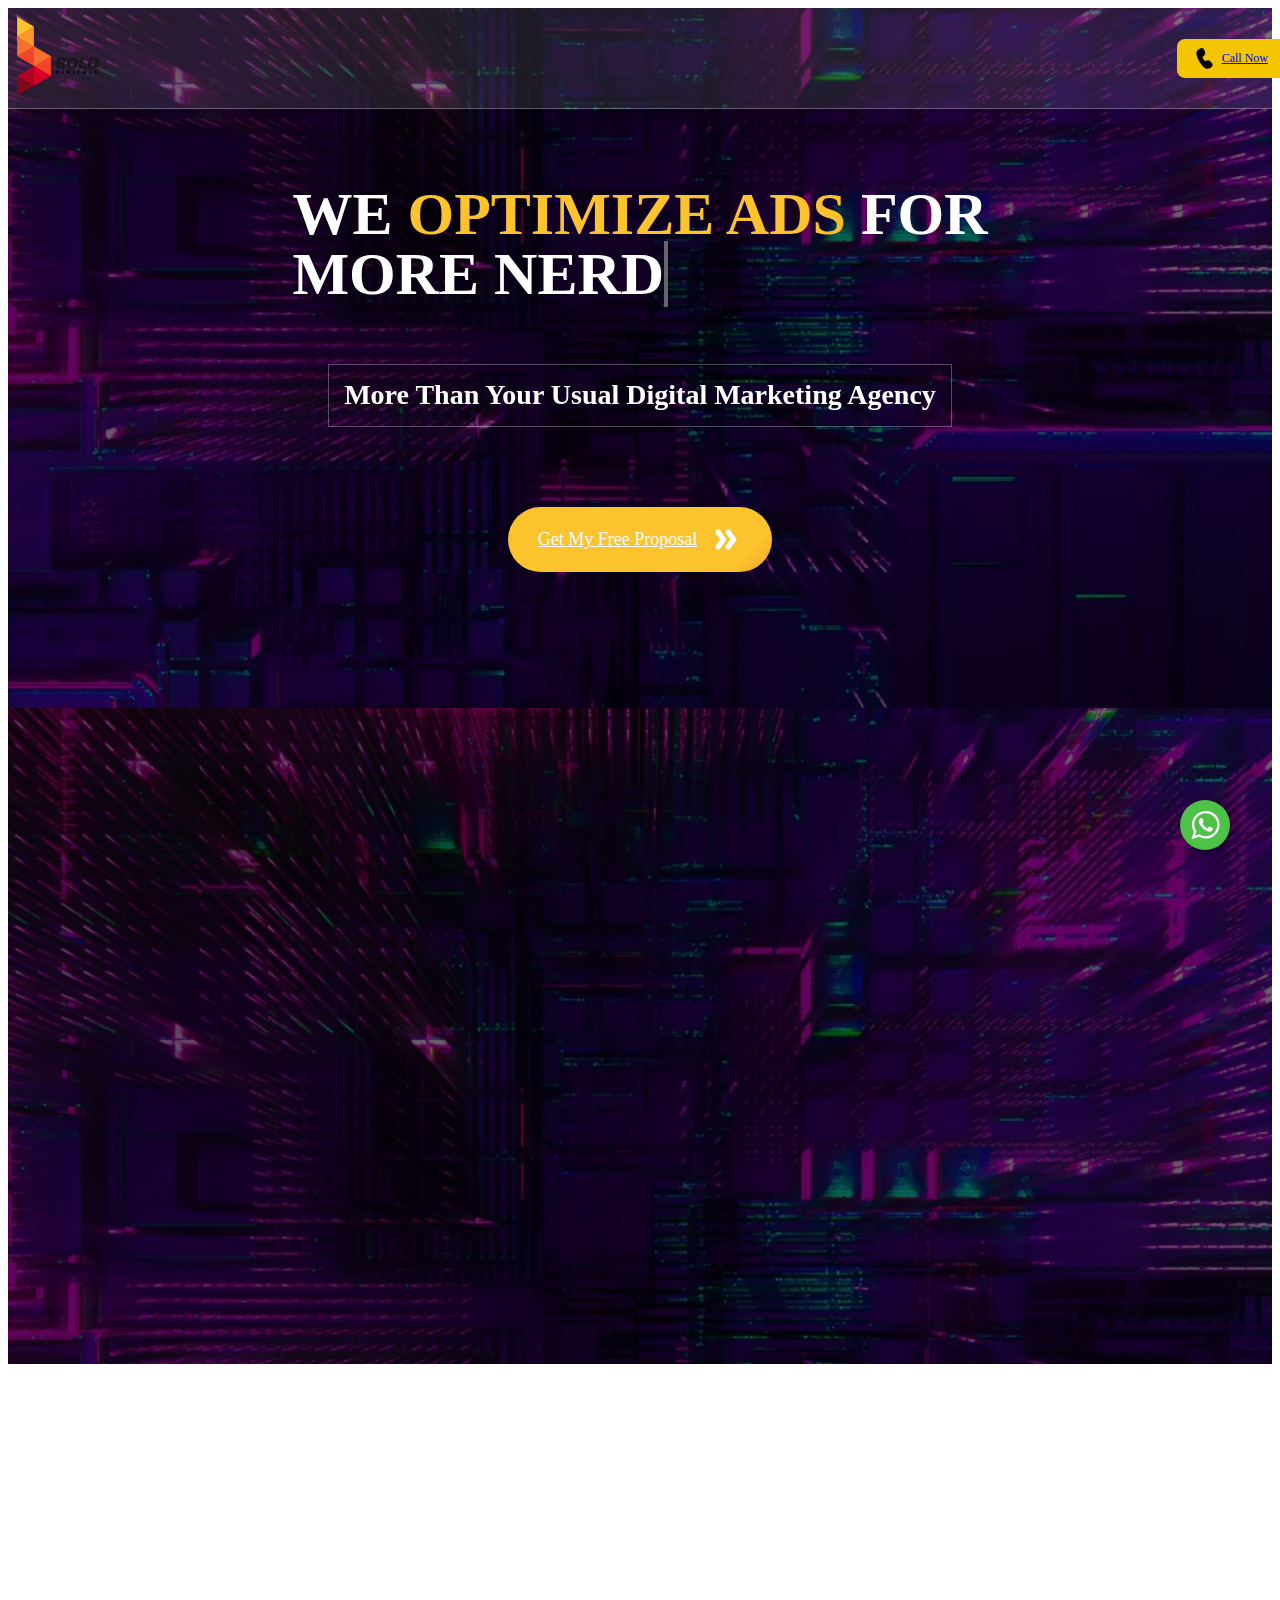
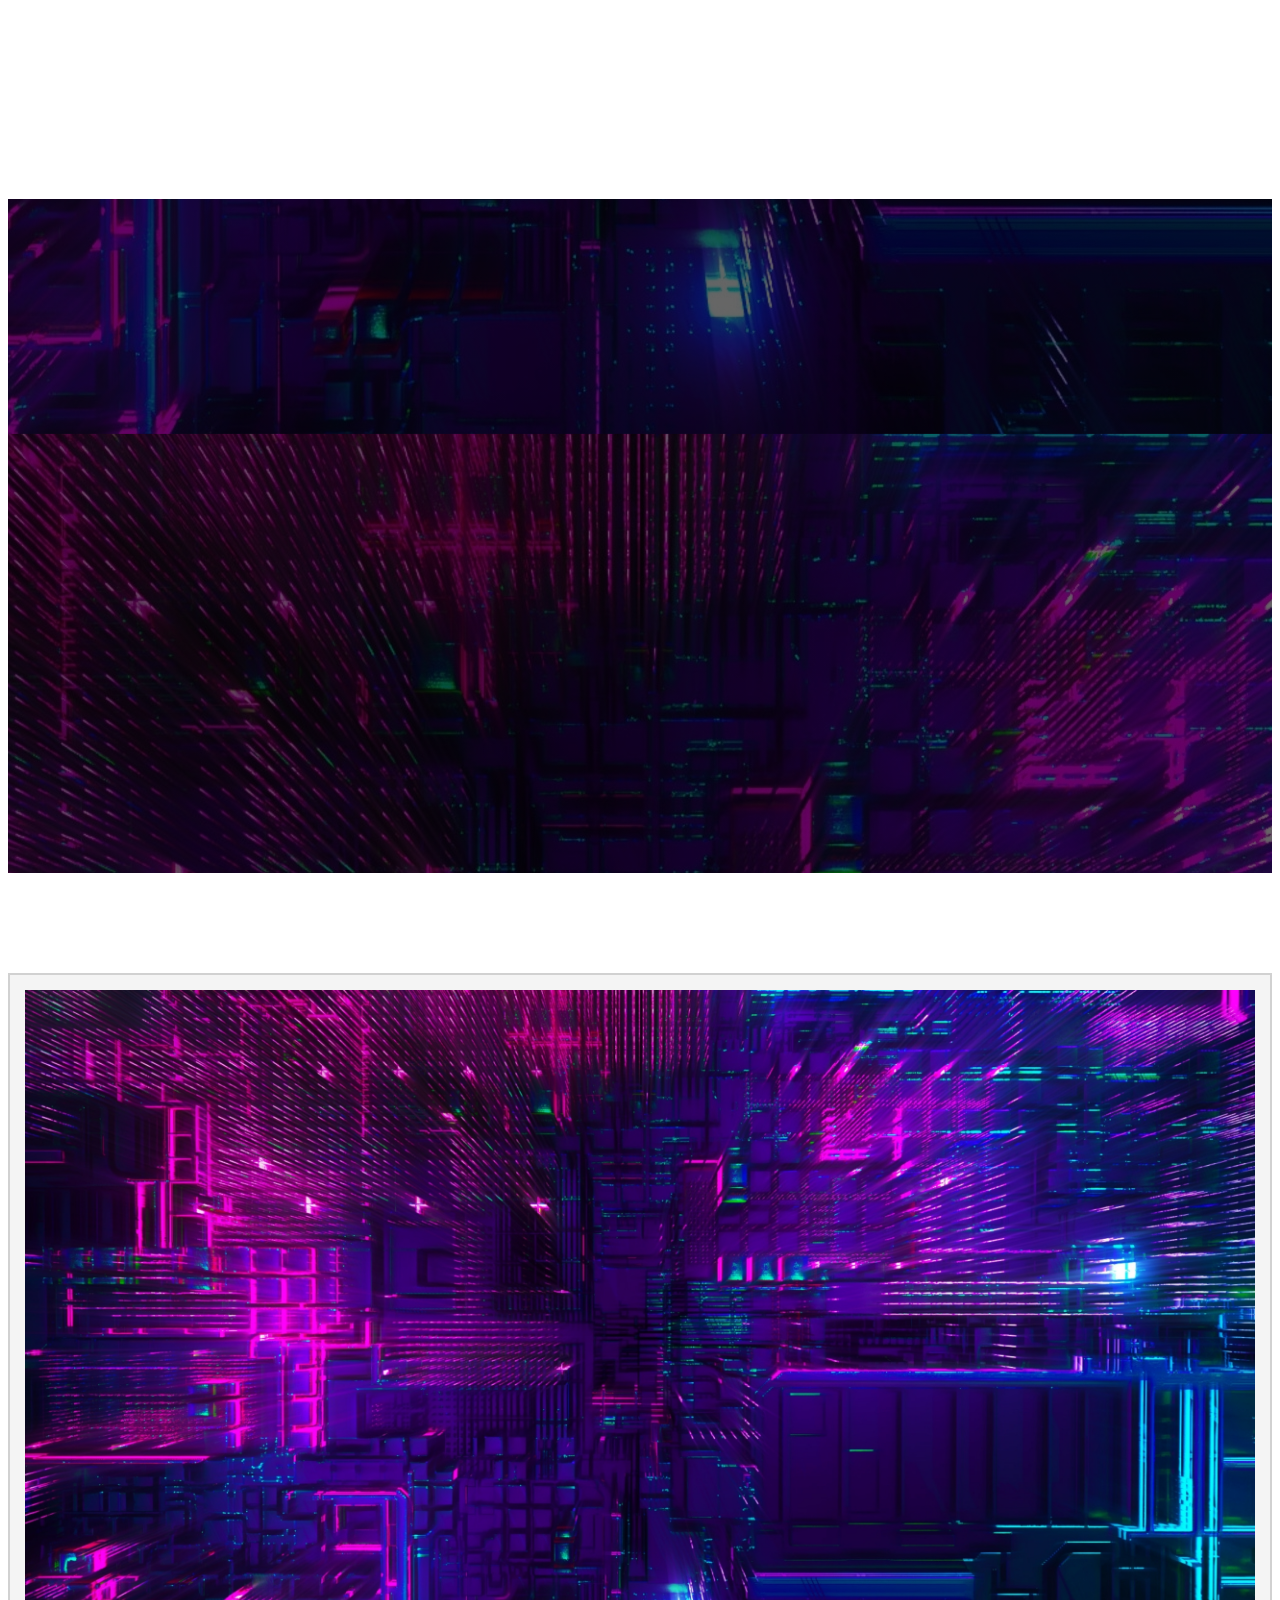
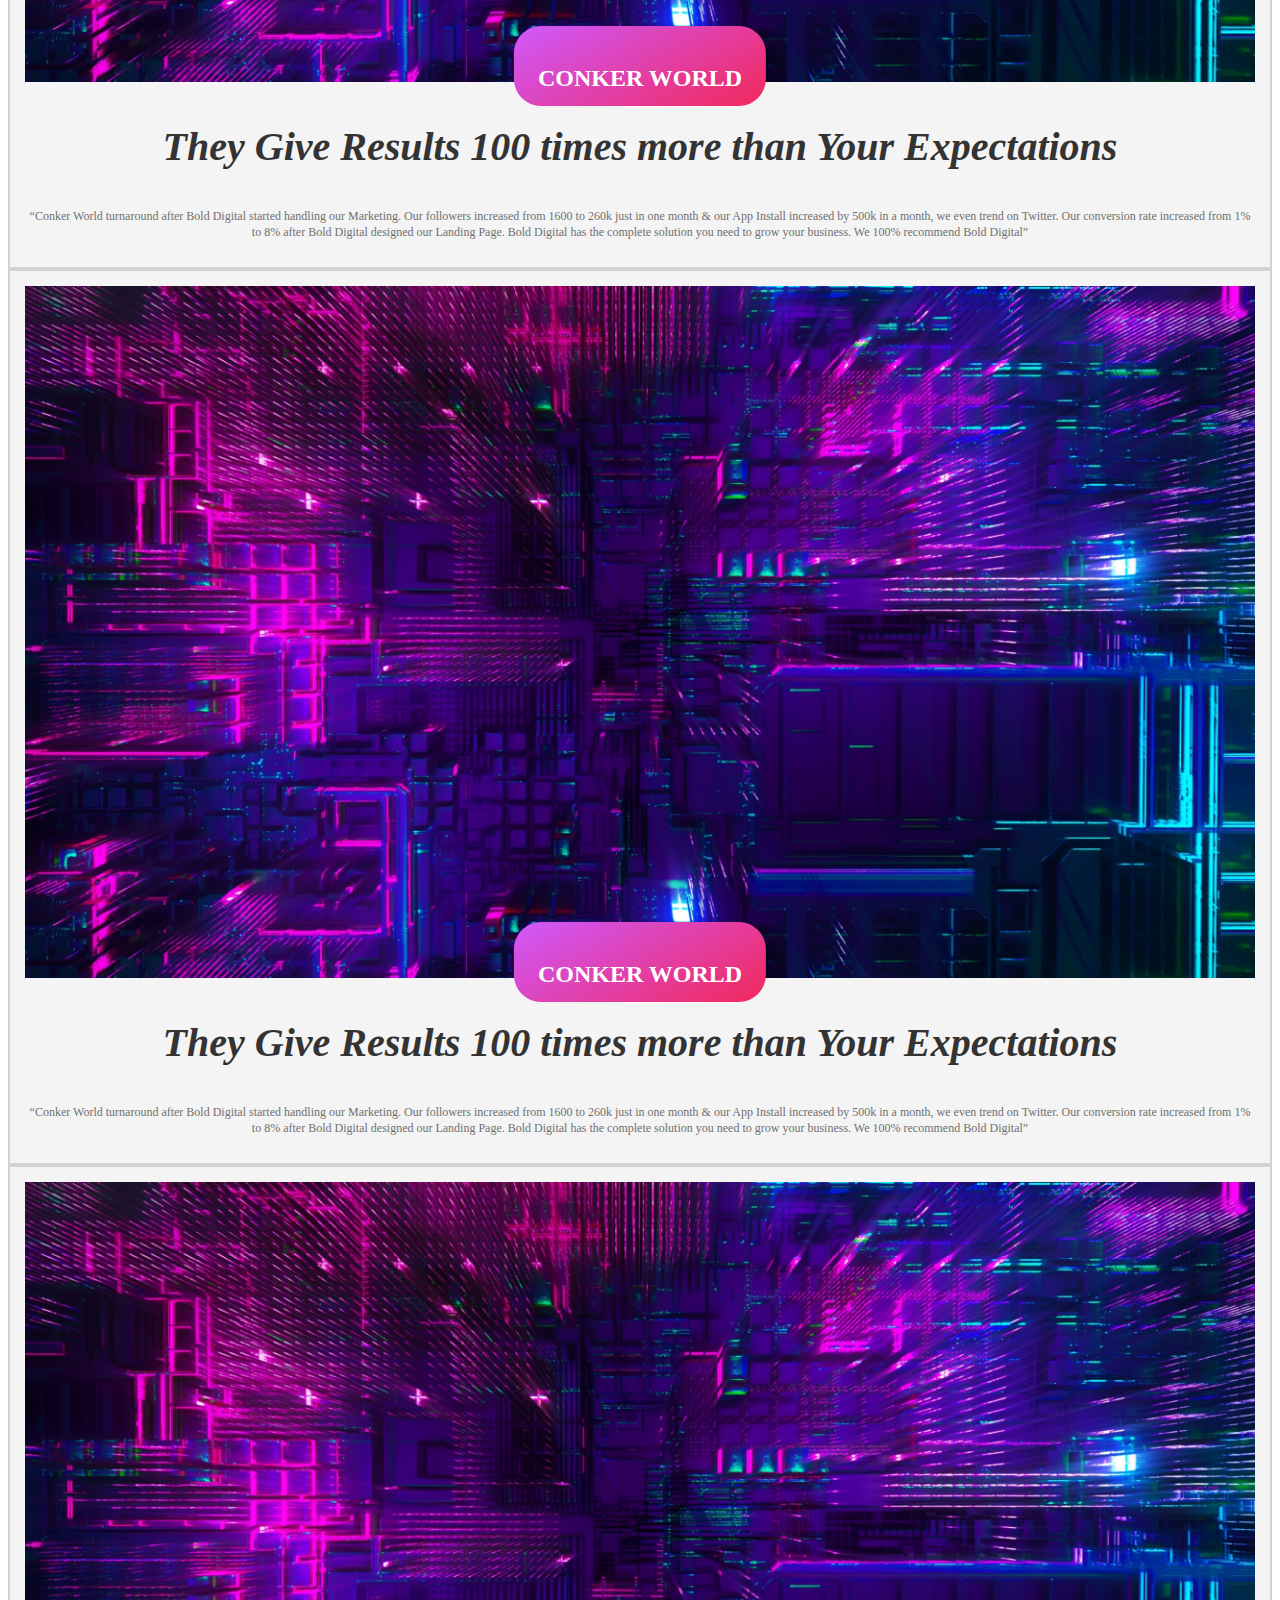
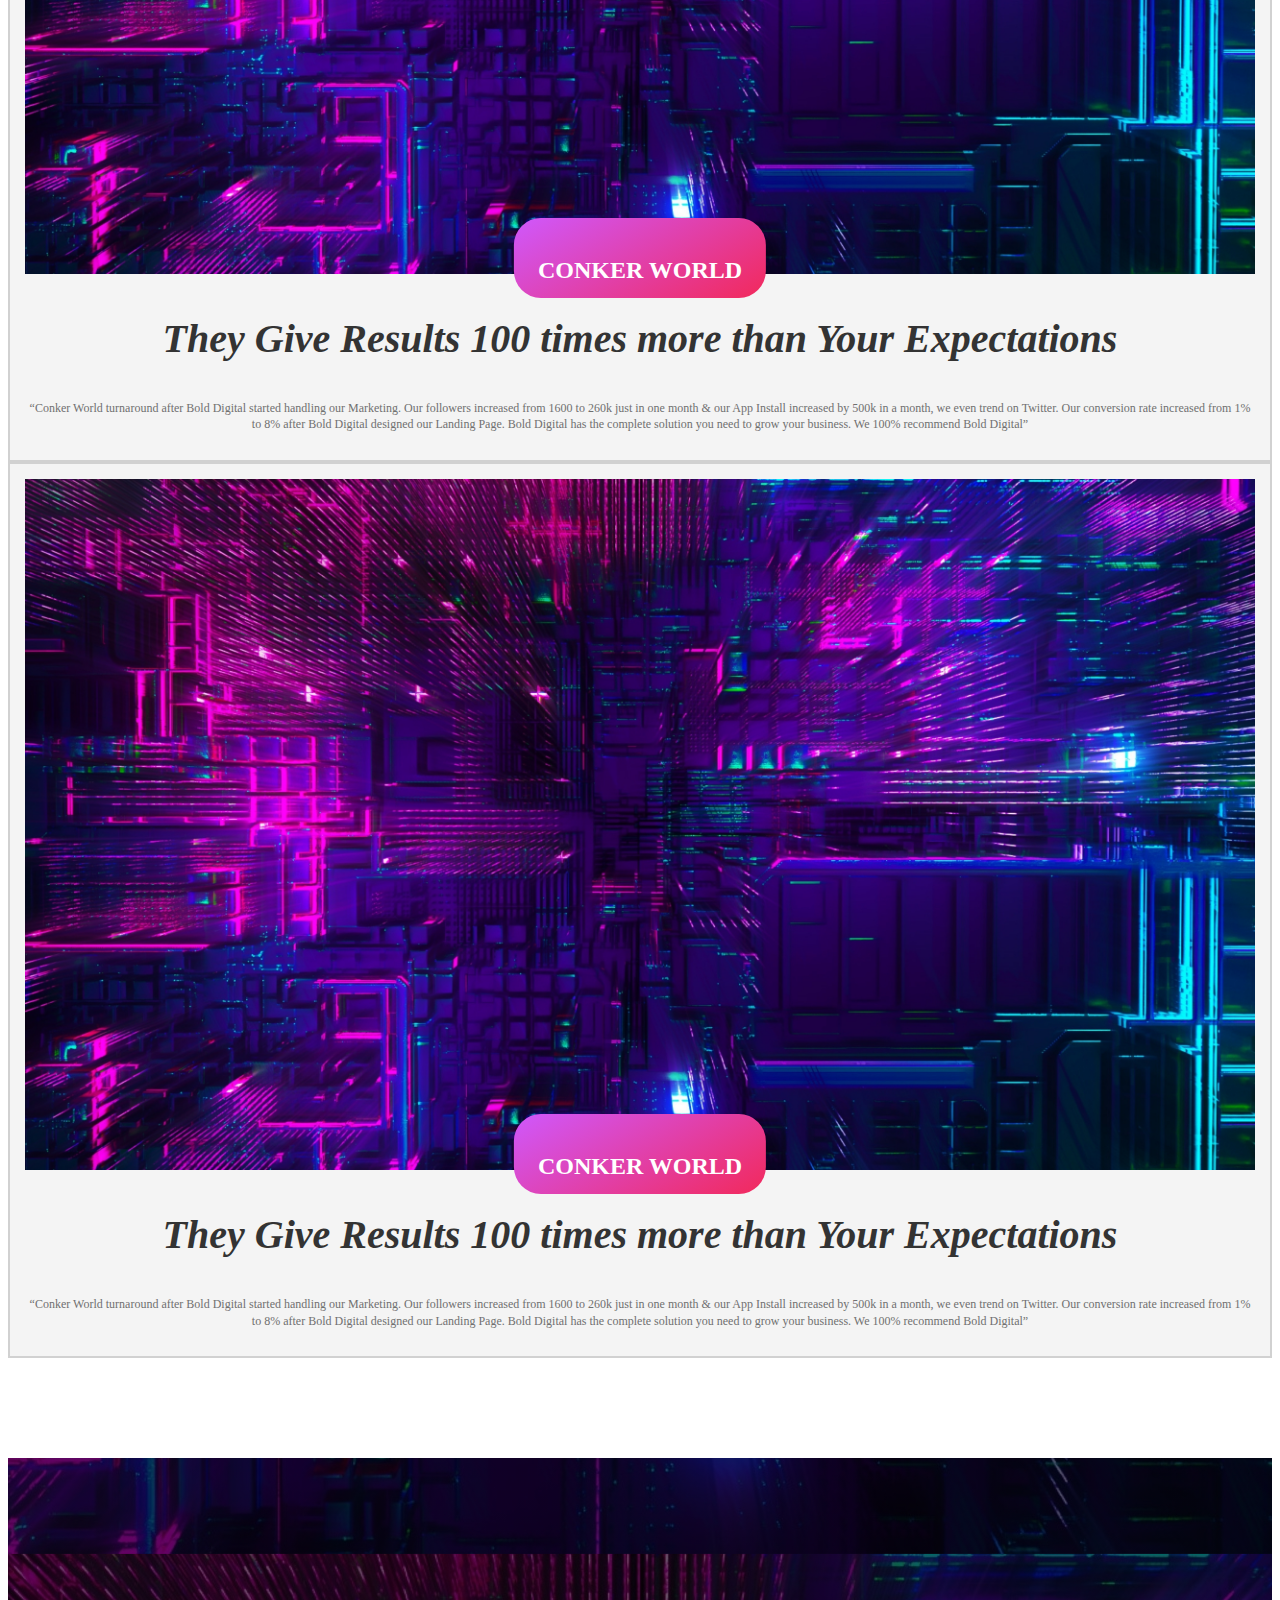
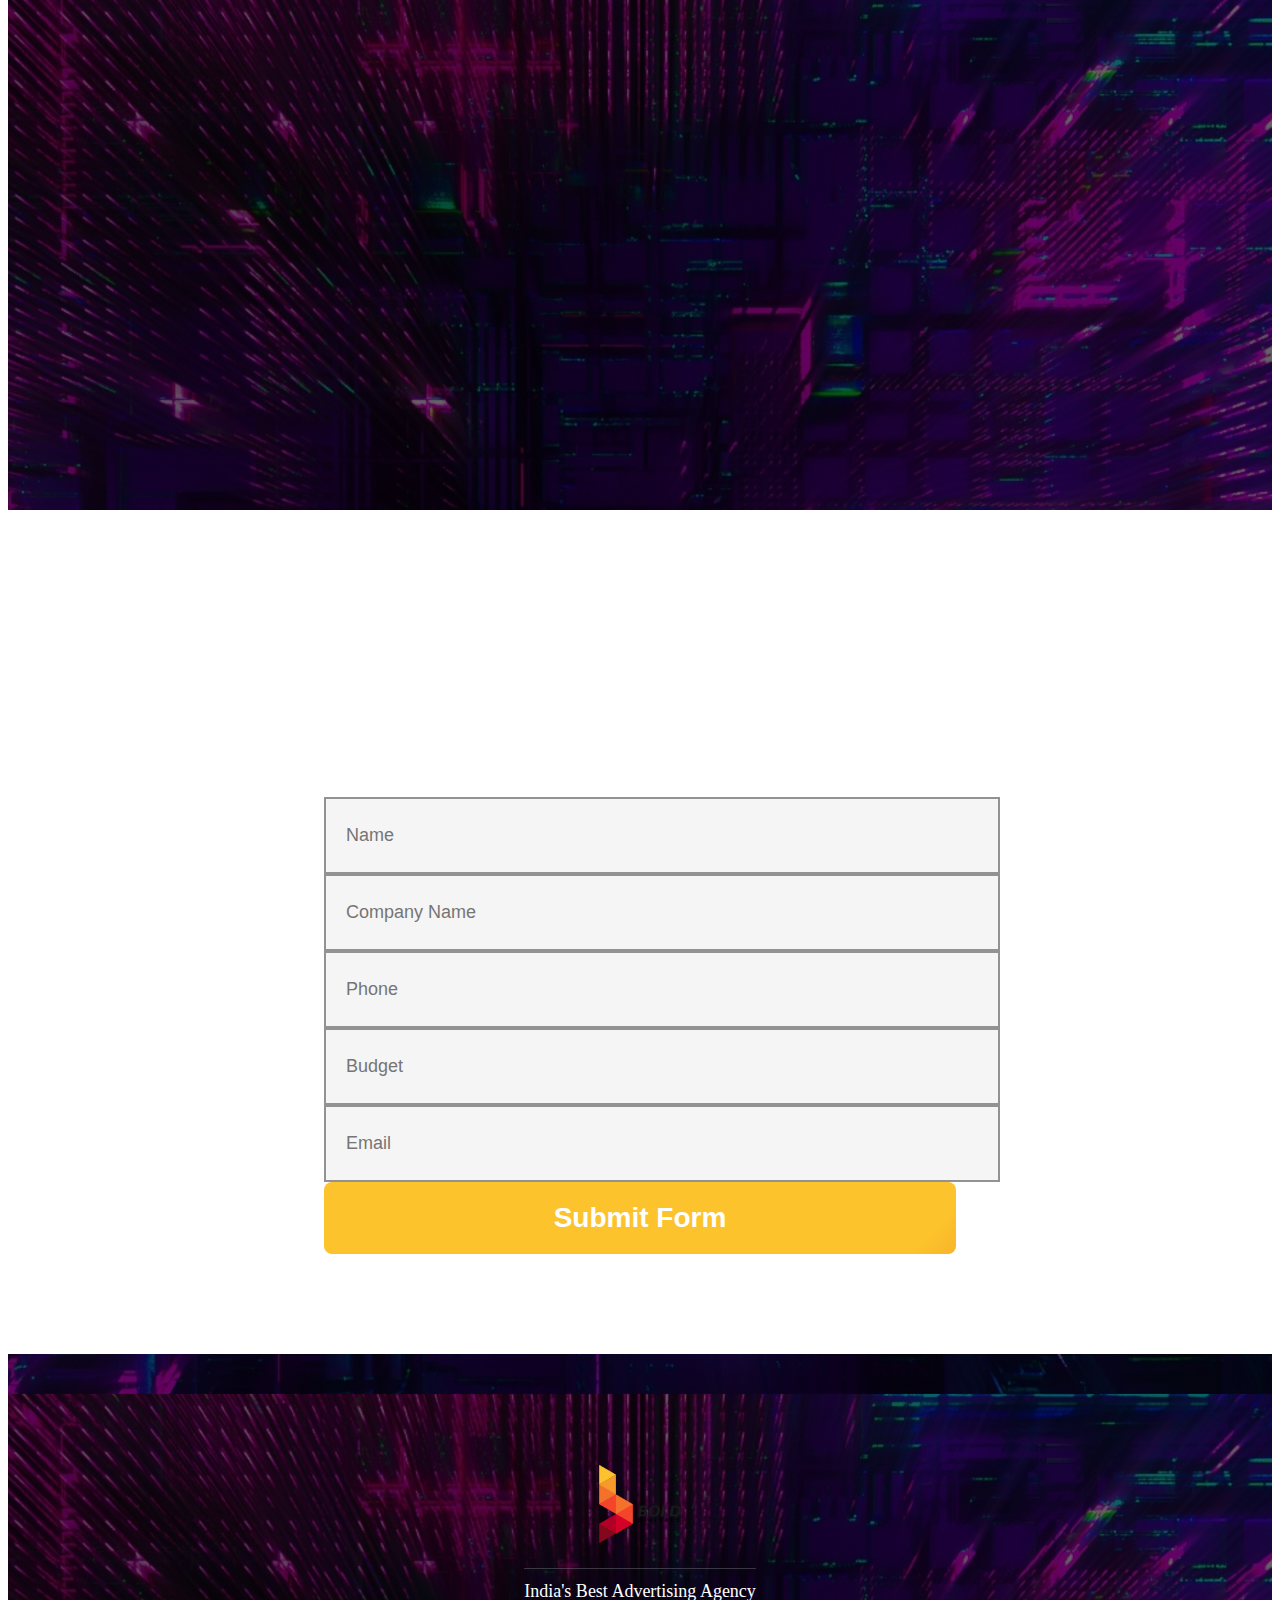
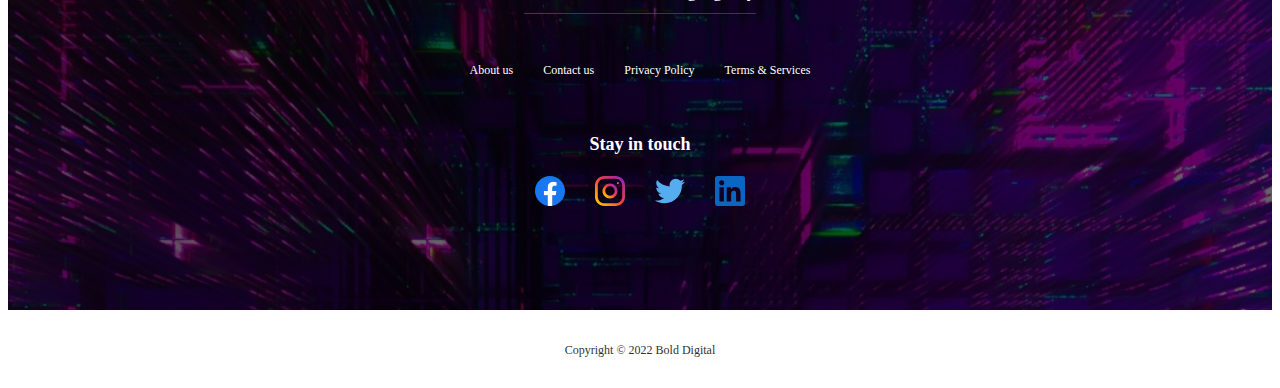
==== commit 23f0f57f: "content changes and ready to make live website" ====
--- a/index.html
+++ b/index.html
@@ -5,7 +5,7 @@
     <!-- Required meta tags -->
     <meta charset="utf-8">
     <meta name="viewport" content="width=device-width, initial-scale=1, shrink-to-fit=no">
-    <title></title>
+    <title>Bold Digital</title>
 
     <!-- favicon images -->
     <link rel="icon" href="assets/image/blogo.png" sizes="32x32" />
@@ -15,7 +15,7 @@
     <!-- stylesheet files -->
     <link href="https://cdn.jsdelivr.net/npm/bootstrap@5.2.1/dist/css/bootstrap.min.css" rel="stylesheet" integrity="sha384-iYQeCzEYFbKjA/T2uDLTpkwGzCiq6soy8tYaI1GyVh/UjpbCx/TYkiZhlZB6+fzT" crossorigin="anonymous">
     <link rel="stylesheet" href="https://unpkg.com/aos@next/dist/aos.css" />
-    <link rel="stylesheet" href="assets//plugins/tiny-slider.css" />
+    <link rel="stylesheet" href="assets/vendors/tiny-slider/tiny-slider.css" />
     <link rel="stylesheet" href="assets/css/style.css">
 </head>
 
@@ -27,8 +27,8 @@
         <header class="page-header">
             <div class="container">
                 <div class="header-content-wrap">
-                    <img src="assets/images/logo.png" alt="" class="main-logo" />
-                    <a href="#" class="btn custom-header-btn">
+                    <a href="index.html"><img src="assets/images/logo.png" alt="" class="main-logo" /></a>
+                    <a href="tel:9833836909" class="btn custom-header-btn">
                         <svg xmlns="http://www.w3.org/2000/svg" width="25" height="25" viewBox="0 0 16 16"><path fill="#000" d="M6.756 7.024L7.83 6.04a2 2 0 0 0 .52-2.176l-.458-1.223a1.916 1.916 0 0 0-2.354-1.16c-1.716.525-3.035 2.12-2.629 4.014c.267 1.246.778 2.81 1.746 4.474c.97 1.668 2.078 2.9 3.028 3.766c1.434 1.305 3.484.979 4.803-.251a1.899 1.899 0 0 0 .171-2.596l-.84-1.02A2 2 0 0 0 9.67 9.23l-1.388.437a6.63 6.63 0 0 1-.936-1.223a6.269 6.269 0 0 1-.59-1.421Z"/></svg>
                         Call Now
                     </a>
@@ -50,11 +50,13 @@
                             data-rotate='[ "nerdy.", "simple.", "pure JS.", "pretty.", "fun!" ]'>
                         </span>
                     </h1>
-                    <p class="banner-info-txt" data-aos="fade-up" data-aos-delay="100">Only Performance marketing Agency With Guaranteed Results</p>
-                    <button class="btn banner-primary-btn" data-aos="fade-up" data-aos-delay="150">
+                    <div class="banner-info-wrap">
+                        <p class="banner-info-txt" data-aos="fade-up" data-aos-delay="100">More Than Your Usual Digital Marketing Agency</p>
+                    </div>
+                    <a href="#GetInTouch" class="btn banner-primary-btn" data-aos="fade-up" data-aos-delay="150">
                         get my free proposal 
                         <svg xmlns="http://www.w3.org/2000/svg" width="35" height="35" preserveAspectRatio="xMidYMid meet" viewBox="0 0 24 24"><path fill="white" d="m20.08 11.42l-4.04-5.65c-.34-.48-.89-.77-1.48-.77c-1.49 0-2.35 1.68-1.49 2.89L16 12l-2.93 4.11c-.87 1.21 0 2.89 1.49 2.89c.59 0 1.15-.29 1.49-.77l4.04-5.65c.24-.35.24-.81-.01-1.16z"/><path fill="white" d="M13.08 11.42L9.05 5.77C8.7 5.29 8.15 5 7.56 5C6.07 5 5.2 6.68 6.07 7.89L9 12l-2.93 4.11C5.2 17.32 6.07 19 7.56 19c.59 0 1.15-.29 1.49-.77l4.04-5.65c.24-.35.24-.81-.01-1.16z"/></svg>
-                    </button>
+                    </a>
                 </div>
             </div>
         </section>
@@ -96,31 +98,31 @@
         <section class="background-img-custom">
             <div class="page-container">
                 <div class="container">
-                    <h2 class="d-m-txt text-align-center white-text-color mb-40" data-aos="fade-up">Our Performance Marketing Services</h2>
+                    <h2 class="h2-heading text-align-center white-text-color mb-40" data-aos="fade-up">Our Performance Marketing Services</h2>
                     <div class="services-wrap">
                         <div class="services-wrap-list" data-aos="zoom-in"> 
                             <img src="assets/images/services-img1.png" alt="" class="services-list-img" />
-                            <p class="h3-heading white-text-color">Facebook and Instagram Ads</p>
+                            <p class="h5-heading white-text-color">Facebook and Instagram Ads</p>
                         </div>
                         <div class="services-wrap-list" data-aos="zoom-in" data-aos-delay="50"> 
                             <img src="assets/images/services-img2.png" alt="" class="services-list-img" />
-                            <p class="h3-heading white-text-color">Google & Youtube Ads</p>
+                            <p class="h5-heading white-text-color">Google & Youtube Ads</p>
                         </div>
                         <div class="services-wrap-list" data-aos="zoom-in" data-aos-delay="70"> 
                             <img src="assets/images/services-img3.png" alt="" class="services-list-img" />
-                            <p class="h3-heading white-text-color">Search Engine Optimization</p>
+                            <p class="h5-heading white-text-color">Search Engine Optimization</p>
                         </div>
                         <div class="services-wrap-list" data-aos="zoom-in" data-aos-delay="90"> 
                             <img src="assets/images/services-img4.png" alt="" class="services-list-img" />
-                            <p class="h3-heading white-text-color">Creative and Poster Design</p>
+                            <p class="h5-heading white-text-color">Creative and Poster Design</p>
                         </div>
                         <div class="services-wrap-list" data-aos="zoom-in" data-aos-delay="110"> 
                             <img src="assets/images/services-img5.png" alt="" class="services-list-img" />
-                            <p class="h3-heading white-text-color">Web Development & Landing Page</p>
+                            <p class="h5-heading white-text-color">Web Development & Landing Page</p>
                         </div>
                         <div class="services-wrap-list" data-aos="zoom-in" data-aos-delay="130"> 
                             <img src="assets/images/services-img6.png" alt="" class="services-list-img" />
-                            <p class="h3-heading white-text-color">Social Media Management</p>
+                            <p class="h5-heading white-text-color">Social Media Management</p>
                         </div>
                     </div>
                 </div>
@@ -131,7 +133,7 @@
             <div class="page-container pc-white-bg">
                 <div class="container certified-wrap">
                     <div class="">
-                        <p class="d-m-txt text-align-center" data-aos="fade-up">Our Performance Marketing Services are Certified by</p>
+                        <h2 class="h2-heading text-align-center" data-aos="fade-up">Our Performance Marketing Services are Certified by</h2>
                     </div>
                     <div class="custom-flex-row custom-flex-center" data-aos="fade-down" data-aos-easing="linear" data-aos-duration="500">
                         <img src="assets/images/certified-img.png" class="certified-img" />
@@ -144,7 +146,7 @@
         <section class="background-img-custom">
             <div class="page-container">
                 <div class="container-fluid">
-                    <h2 class="d-m-txt text-align-center white-text-color mb-50" data-aos="fade-up">Our Clients</h2>
+                    <h2 class="h2-heading text-align-center white-text-color mb-50" data-aos="fade-up">Our Clients</h2>
                     <div data-aos="zoom-in-up" data-aos-easing="linear" data-aos-duration="500">
                         <div id="clientInfoDetails">
                             <div class="item">
@@ -152,9 +154,9 @@
                                     <div class="client-img-wrap">
                                         <img src="assets/images/client-logo/client-img1.png" alt="" class="client-img" />
                                     </div>
-                                    <p class="h3-heading white-text-color">Event Concept</p>
+                                    <p class="h5-heading white-text-color">LANDLORDS REALATORS</p>
                                     <div class="client-type-wrap">
-                                        <p class="h4-heading secondary-gray-txt-color">Ed-Tech</p>
+                                        <p class="h4-heading secondary-gray-txt-color">Real Estate</p>
                                     </div>
                                 </div>
                             </div>
@@ -163,7 +165,7 @@
                                     <div class="client-img-wrap">
                                         <img src="assets/images/client-logo/client-img2.png" alt="" class="client-img" />
                                     </div>
-                                    <p class="h3-heading white-text-color">Fimitee</p>
+                                    <p class="h5-heading white-text-color">PRIME PROPERTIES</p>
                                     <div class="client-type-wrap">
                                         <p class="h4-heading secondary-gray-txt-color">Real Estate</p>
                                     </div>
@@ -174,9 +176,9 @@
                                     <div class="client-img-wrap">
                                         <img src="assets/images/client-logo/client-img3.png" alt="" class="client-img" />
                                     </div>
-                                    <p class="h3-heading white-text-color">Grow Partner</p>
+                                    <p class="h5-heading white-text-color">SPACE REALATORS</p>
                                     <div class="client-type-wrap">
-                                        <p class="h4-heading secondary-gray-txt-color">Astrology</p>
+                                        <p class="h4-heading secondary-gray-txt-color">Real Estate</p>
                                     </div>
                                 </div>
                             </div>
@@ -185,42 +187,9 @@
                                     <div class="client-img-wrap">
                                         <img src="assets/images/client-logo/client-img4.png" alt="" class="client-img" />
                                     </div>
-                                    <p class="h3-heading white-text-color">Buy Propert</p>
+                                    <p class="h5-heading white-text-color">KSHEM REALITY</p>
                                     <div class="client-type-wrap">
-                                        <p class="h4-heading secondary-gray-txt-color">PR Agency</p>
-                                    </div>
-                                </div>
-                            </div>
-                            <div class="item">
-                                <div class="client-wrap">
-                                    <div class="client-img-wrap">
-                                        <img src="assets/images/client-logo/client-img5.png" alt="" class="client-img" />
-                                    </div>
-                                    <p class="h3-heading white-text-color">Astro Arun</p>
-                                    <div class="client-type-wrap">
-                                        <p class="h4-heading secondary-gray-txt-color">Astrology</p>
-                                    </div>
-                                </div>
-                            </div>
-                            <div class="item">
-                                <div class="client-wrap">
-                                    <div class="client-img-wrap">
-                                        <img src="assets/images/client-logo/client-img6.png" alt="" class="client-img" />
-                                    </div>
-                                    <p class="h3-heading white-text-color">Conker World</p>
-                                    <div class="client-type-wrap">
-                                        <p class="h4-heading secondary-gray-txt-color">Cafe</p>
-                                    </div>
-                                </div>
-                            </div>
-                            <div class="item">
-                                <div class="client-wrap">
-                                    <div class="client-img-wrap">
-                                        <img src="assets/images/client-logo/client-img7.png" alt="" class="client-img" />
-                                    </div>
-                                    <p class="h3-heading white-text-color">Namhya Foods</p>
-                                    <div class="client-type-wrap">
-                                        <p class="h4-heading">D2C</p>
+                                        <p class="h4-heading secondary-gray-txt-color">Real Estate</p>
                                     </div>
                                 </div>
                             </div>
@@ -293,7 +262,7 @@
         <!-- our reviews -->
         <section class="background-img-custom">
             <div class="container page-container">
-                <h2 class="d-m-txt text-align-center white-text-color mb-50" data-aos="fade-up">Reviews</h2>
+                <h2 class="h2-heading text-align-center white-text-color mb-50" data-aos="fade-up">Reviews</h2>
                 <div data-aos="zoom-in-up" data-aos-easing="linear" data-aos-duration="500">
                     <div id="reviewCarousel">
                         <div class="item">
@@ -301,105 +270,125 @@
                                 <div class="custom-flex-row column-gap-20 review-heading-wrap">
                                     <img alt="" src="assets/images/client-logo/client-img1.png" class="review-profile-img" />
                                     <div class="custom-flex-column custom-flex-align-start">
-                                        <p class="h6-heading mb-0">Royal Heritage</p>
+                                        <p class="h6-heading mb-0">LANDLORDS REALATORS</p>
                                         <p class="p-m-txt secondary-gray-text-color">Real Estate</p>
                                     </div>
                                 </div>
                                 <div class="review-wrap-divider"></div>
                                 <div class="custom-flex-column custom-flex-align-start review-body-wrap">
-                                    <p class="h5-heading mb-20">We started getting so many leads that we were unable to handle them</p>
-                                    <p class="p-m-txt primary-gray-text-color"> After collaboration with Bold Digital, we sold more than 150 Flats & still counting. Achieving such amazing numbers is a dream for many Real Estate Companies. All Thanks to Bold Digital</p>
+                                    <p class="p-l-txt mb-20">As a primary contact leading this project from landlords realators, I think we are headed in the right direction with bolddigital. The initial results are promising and are in the direction we would have hoped for. The team from bolddigital was very patient, and they did sufficient background studies before each meeting.</p>
                                 </div>
                             </div>
                         </div>
                         <div class="item">
                             <div class="review-wrap">
                                 <div class="custom-flex-row column-gap-20 review-heading-wrap">
-                                    <img alt="" src="assets/images/client-logo/client-img1.png" class="review-profile-img" />
+                                    <img alt="" src="assets/images/client-logo/client-img2.png" class="review-profile-img" />
                                     <div class="custom-flex-column custom-flex-align-start">
-                                        <p class="h6-heading mb-0">Royal Heritage</p>
+                                        <p class="h6-heading mb-0">PRIME PROPERTIES</p>
                                         <p class="p-m-txt secondary-gray-text-color">Real Estate</p>
                                     </div>
                                 </div>
                                 <div class="review-wrap-divider"></div>
                                 <div class="custom-flex-column custom-flex-align-start review-body-wrap">
-                                    <p class="h5-heading mb-20">We started getting so many leads that we were unable to handle them</p>
-                                    <p class="p-m-txt primary-gray-text-color"> After collaboration with Bold Digital, we sold more than 150 Flats & still counting. Achieving such amazing numbers is a dream for many Real Estate Companies. All Thanks to Bold Digital</p>
+                                    <p class="p-l-txt mb-20">These guys have been impressive, good team, very prompt in responding to queries and respect time. They provide good ideas and are they are very practical. They provide you insights and suggestions, which you otherwise don't think of. My experience has been amazing !!</p>
                                 </div>
                             </div>
                         </div>
                         <div class="item">
                             <div class="review-wrap">
                                 <div class="custom-flex-row column-gap-20 review-heading-wrap">
-                                    <img alt="" src="assets/images/client-logo/client-img1.png" class="review-profile-img" />
+                                    <img alt="" src="assets/images/client-logo/client-img3.png" class="review-profile-img" />
                                     <div class="custom-flex-column custom-flex-align-start">
-                                        <p class="h6-heading mb-0">Royal Heritage</p>
+                                        <p class="h6-heading mb-0">SPACE REALATORS</p>
                                         <p class="p-m-txt secondary-gray-text-color">Real Estate</p>
                                     </div>
                                 </div>
                                 <div class="review-wrap-divider"></div>
                                 <div class="custom-flex-column custom-flex-align-start review-body-wrap">
-                                    <p class="h5-heading mb-20">We started getting so many leads that we were unable to handle them</p>
-                                    <p class="p-m-txt primary-gray-text-color"> After collaboration with Bold Digital, we sold more than 150 Flats & still counting. Achieving such amazing numbers is a dream for many Real Estate Companies. All Thanks to Bold Digital</p>
+                                    <p class="p-l-txt mb-20">We used Radical to design and build our website and found them to be professional, knowledgeable and very customer-focused. The end result was impressive and so we commissioned them again to develop an e-commerce solution. We would recommend them without hesitation.</p>
                                 </div>
                             </div>
                         </div>
                         <div class="item">
                             <div class="review-wrap">
                                 <div class="custom-flex-row column-gap-20 review-heading-wrap">
-                                    <img alt="" src="assets/images/client-logo/client-img1.png" class="review-profile-img" />
+                                    <img alt="" src="assets/images/client-logo/client-img4.png" class="review-profile-img" />
                                     <div class="custom-flex-column custom-flex-align-start">
-                                        <p class="h6-heading mb-0">Royal Heritage</p>
+                                        <p class="h6-heading mb-0">KSHEM REALITY</p>
                                         <p class="p-m-txt secondary-gray-text-color">Real Estate</p>
                                     </div>
                                 </div>
                                 <div class="review-wrap-divider"></div>
                                 <div class="custom-flex-column custom-flex-align-start review-body-wrap">
-                                    <p class="h5-heading mb-20">We started getting so many leads that we were unable to handle them</p>
-                                    <p class="p-m-txt primary-gray-text-color"> After collaboration with Bold Digital, we sold more than 150 Flats & still counting. Achieving such amazing numbers is a dream for many Real Estate Companies. All Thanks to Bold Digital</p>
-                                </div>
-                            </div>
-                        </div>
-
-                    </div>
-                </div>
-            </div>
-        </section>
-
-        <section class="background-img-custom form-container">
+                                    <p class="p-l-txt mb-20">Immersive bolddigital Digimedia did a commendable job on the Search Engine Optimisation work for five months and I have started getting google enquiries post that a good visibility done by this company is helping me in my business enquiries and I am considering to again touch base with them soon to get reach.</p>
+                                </div>
+                            </div>
+                        </div>
+
+                    </div>
+                </div>
+            </div>
+        </section>
+
+        <section class="background-img-custom form-container" id="GetInTouch">
             <div class="container">
                 <div class="page-container">
-                    <h2 class="d-l-txt mb-10 text-align-center" data-aos="fade-up">READY TO GROW YOUR BUSINESS?</h2>
+                    <h2 class="h2-heading mb-10 text-align-center" data-aos="fade-up">READY TO GROW YOUR BUSINESS?</h2>
                     <p class="p-l-txt secondary-gray-text-color text-align-center" data-aos="fade-up" data-aos-delay="100">Get idea about our premium Performance Marketing Services</p>
 
                     <div class="form-wrap">
-                        <form class="mt-50">
+                        <form class="mt-50" method="post" role="form" id="contactus_form">
                             <div class="row gy-3">
                                 <div class="col-12">
-                                    <input placeholder="Name" type="text" class="input-style" />
+                                    <div class="form-group">
+                                        <div class='form-item'>
+                                            <input placeholder="Name" type="text" class="form-control input-style" name="user_name" />
+                                        </div>
+                                    </div>
                                 </div>
                                 <div class="col-12">
-                                    <div class="row gx-3">
-                                        <div class="col-6">
-                                            <input placeholder="Company Name" type="text" class="input-style" />
-                                        </div>
-                                        <div class="col-6">
-                                            <input placeholder="Phone" type="text" class="input-style" />
+                                    <div class="row gx-3 gy-3">
+                                        <div class="col-md-6 col-sm-12 col-xs-12">
+                                            <div class="form-group">
+                                                <div class='form-item'>
+                                                    <input placeholder="Company Name" type="text" class="form-control input-style" name="company_name" />
+                                                </div>
+                                            </div>
+                                        </div>
+                                        <div class="col-md-6 col-sm-12 col-xs-12">
+                                            <div class="form-group">
+                                                <div class='form-item'>
+                                                    <input placeholder="Phone" type="text" class="form-control input-style" name="user_number" />
+                                                </div>
+                                            </div>
                                         </div>
                                     </div>
                                 </div>
                                 <div class="col-12">
-                                    <div class="row gx-3">
-                                        <div class="col-6">
-                                            <input placeholder="Budget" type="text" class="input-style" />
-                                        </div>
-                                        <div class="col-6">
-                                            <input placeholder="Email" type="text" class="input-style" />
+                                    <div class="row gx-3 gy-3">
+                                        <div class="col-md-6 col-sm-12 col-xs-12">
+                                            <div class="form-group">
+                                                <div class='form-item'>
+                                                    <input placeholder="Budget" type="number" class="form-control input-style" name="budget" />
+                                                </div>
+                                            </div>
+                                        </div>
+                                        <div class="col-md-6 col-sm-12 col-xs-12">
+                                            <div class="form-group">
+                                                <div class='form-item'>
+                                                    <input placeholder="Email" type="text" class="form-control input-style" name="user_email" />
+                                                </div>
+                                            </div>
                                         </div>
                                     </div>
                                 </div>
                                 <div class="col-12">
-                                    <button class="form-btn">Submit Form</button>
+                                    <div class='form-group'>
+                                        <div class='form-item'>
+                                            <button type="submit" name="contactus-btn" class="form-btn">Submit Form</button>
+                                        </div>
+                                    </div>
                                 </div>
                             </div>
                         </form>
@@ -412,23 +401,23 @@
             <div class="page-container footer-wrap">
                 <div class="footer-content-wrap custom-flex-column">
                     <div class="custom-flex-column">
-                        <img src="assets/images/logo.png" alt="" class="main-logo" />
+                        <a href="index.html"><img src="assets/images/logo.png" alt="" class="main-logo" /></a>
                         <p class="footer-moto-line">India's Best Advertising Agency</p>
                     </div>
                    
                     <div class="mt-20 mb-20">
                         <ul class="custom-flex-row column-gap-30 footer-links-wrap">
                             <li>
-                                <a class="p-m-txt white-text-color" href="">About us</a>
+                                <a class="p-m-txt white-text-color" href="about.html">About us</a>
                             </li>
                             <li>
-                                <a class="p-m-txt white-text-color" href="">Contact us</a>
+                                <a class="p-m-txt white-text-color" href="contact.html">Contact us</a>
                             </li>
                             <li>
-                                <a class="p-m-txt white-text-color" href="">Privacy Policy</a>
+                                <a class="p-m-txt white-text-color" href="privacy.html">Privacy Policy</a>
                             </li>
                             <li>
-                                <a class="p-m-txt white-text-color" href="">Terms & Services</a>
+                                <a class="p-m-txt white-text-color" href="terms.html">Terms & Services</a>
                             </li>
                         </ul>
                     </div>
@@ -436,16 +425,42 @@
                     <div class="">
                         <p class="p-l-txt txt-bold white-text-color text-align-center">Stay in touch</p>
                         <div class="custom-flex-row column-gap-30 footer-social-link-wrap">
-                            <a href="#" target="_blank" class="footer-social-link-item">
+                            <a href="https://www.facebook.com/profile.php?id=100085595868590" target="_blank" class="footer-social-link-item">
                                 <svg xmlns="http://www.w3.org/2000/svg" width="30" height="30" preserveAspectRatio="xMidYMid meet" viewBox="0 0 256 256"><path fill="#1877F2" d="M256 128C256 57.308 198.692 0 128 0C57.308 0 0 57.307 0 128c0 63.888 46.808 116.843 108 126.445V165H75.5v-37H108V99.8c0-32.08 19.11-49.8 48.347-49.8C170.352 50 185 52.5 185 52.5V84h-16.14C152.958 84 148 93.867 148 103.99V128h35.5l-5.675 37H148v89.445c61.192-9.602 108-62.556 108-126.445"/><path fill="#FFF" d="m177.825 165l5.675-37H148v-24.01C148 93.866 152.959 84 168.86 84H185V52.5S170.352 50 156.347 50C127.11 50 108 67.72 108 99.8V128H75.5v37H108v89.445A128.959 128.959 0 0 0 128 256a128.9 128.9 0 0 0 20-1.555V165h29.825"/></svg>
                             </a>
-                            <a href="#" target="_blank" class="footer-social-link-item">
-                                <svg xmlns="http://www.w3.org/2000/svg" width="30" height="30" preserveAspectRatio="xMidYMid meet" viewBox="0 0 256 180"><path fill="red" d="M250.346 28.075A32.18 32.18 0 0 0 227.69 5.418C207.824 0 127.87 0 127.87 0S47.912.164 28.046 5.582A32.18 32.18 0 0 0 5.39 28.24c-6.009 35.298-8.34 89.084.165 122.97a32.18 32.18 0 0 0 22.656 22.657c19.866 5.418 99.822 5.418 99.822 5.418s79.955 0 99.82-5.418a32.18 32.18 0 0 0 22.657-22.657c6.338-35.348 8.291-89.1-.164-123.134Z"/><path fill="#FFF" d="m102.421 128.06l66.328-38.418l-66.328-38.418z"/></svg>
+                            <a href="https://instagram.com/_bold_digitals_?igshid=YmMyMTA2M2Y" target="_blank" class="footer-social-link-item">
+                                <svg width="30" height="30" viewBox="0 0 20 20" fill="none" xmlns="http://www.w3.org/2000/svg">
+                                    <g clipPath="url(#clip0_2_2)">
+                                        <path d="M13.75 0H6.25C4.5924 0 3.00269 0.65848 1.83058 1.83058C0.65848 3.00269 0 4.5924 0 6.25L0 13.75C0 15.4076 0.65848 16.9973 1.83058 18.1694C3.00269 19.3415 4.5924 20 6.25 20H13.75C15.4076 20 16.9973 19.3415 18.1694 18.1694C19.3415 16.9973 20 15.4076 20 13.75V6.25C20 4.5924 19.3415 3.00269 18.1694 1.83058C16.9973 0.65848 15.4076 0 13.75 0ZM18.125 13.75C18.125 16.1625 16.1625 18.125 13.75 18.125H6.25C3.8375 18.125 1.875 16.1625 1.875 13.75V6.25C1.875 3.8375 3.8375 1.875 6.25 1.875H13.75C16.1625 1.875 18.125 3.8375 18.125 6.25V13.75Z" fill="url(#paint0_linear_2_2)"/>
+                                        <path d="M10 5C8.67392 5 7.40215 5.52678 6.46447 6.46447C5.52678 7.40215 5 8.67392 5 10C5 11.3261 5.52678 12.5979 6.46447 13.5355C7.40215 14.4732 8.67392 15 10 15C11.3261 15 12.5979 14.4732 13.5355 13.5355C14.4732 12.5979 15 11.3261 15 10C15 8.67392 14.4732 7.40215 13.5355 6.46447C12.5979 5.52678 11.3261 5 10 5ZM10 13.125C9.1715 13.124 8.37722 12.7944 7.79139 12.2086C7.20555 11.6228 6.87599 10.8285 6.875 10C6.875 8.27625 8.2775 6.875 10 6.875C11.7225 6.875 13.125 8.27625 13.125 10C13.125 11.7225 11.7225 13.125 10 13.125Z" fill="url(#paint1_linear_2_2)"/>
+                                        <path d="M15.375 5.29126C15.743 5.29126 16.0413 4.99297 16.0413 4.62501C16.0413 4.25705 15.743 3.95876 15.375 3.95876C15.007 3.95876 14.7088 4.25705 14.7088 4.62501C14.7088 4.99297 15.007 5.29126 15.375 5.29126Z" fill="url(#paint2_linear_2_2)"/>
+                                    </g>
+                                    <defs>
+                                        <linearGradient id="paint0_linear_2_2" x1="1.83" y1="18.17" x2="18.17" y2="1.83" gradientUnits="userSpaceOnUse">
+                                            <stop stop-color="#FFC107"/>
+                                            <stop offset="0.507" stop-color="#F44336"/>
+                                            <stop offset="0.99" stop-color="#9C27B0"/>
+                                        </linearGradient>
+                                        <linearGradient id="paint1_linear_2_2" x1="6.465" y1="13.535" x2="13.535" y2="6.465" gradientUnits="userSpaceOnUse">
+                                            <stop stop-color="#FFC107"/>
+                                            <stop offset="0.507" stop-color="#F44336"/>
+                                            <stop offset="0.99" stop-color="#9C27B0"/>
+                                        </linearGradient>
+                                        <linearGradient id="paint2_linear_2_2" x1="14.9038" y1="5.09626" x2="15.8463" y2="4.15376" gradientUnits="userSpaceOnUse">
+                                            <stop stop-color="#FFC107"/>
+                                            <stop offset="0.507" stop-color="#F44336"/>
+                                            <stop offset="0.99" stop-color="#9C27B0"/>
+                                        </linearGradient>
+                                        <clipPath id="clip0_2_2">
+                                            <rect width="20" height="20" fill="white"/>
+                                        </clipPath>
+                                    </defs>
+                                  </svg>
                             </a>
-                            <a href="#" target="_blank" class="footer-social-link-item">
-                                <svg xmlns="http://www.w3.org/2000/svg" width="30" height="30" preserveAspectRatio="xMidYMid meet" viewBox="0 0 48 48"><path fill="#FFC107" d="M43.611 20.083H42V20H24v8h11.303c-1.649 4.657-6.08 8-11.303 8c-6.627 0-12-5.373-12-12s5.373-12 12-12c3.059 0 5.842 1.154 7.961 3.039l5.657-5.657C34.046 6.053 29.268 4 24 4C12.955 4 4 12.955 4 24s8.955 20 20 20s20-8.955 20-20c0-1.341-.138-2.65-.389-3.917z"/><path fill="#FF3D00" d="m6.306 14.691l6.571 4.819C14.655 15.108 18.961 12 24 12c3.059 0 5.842 1.154 7.961 3.039l5.657-5.657C34.046 6.053 29.268 4 24 4C16.318 4 9.656 8.337 6.306 14.691z"/><path fill="#4CAF50" d="M24 44c5.166 0 9.86-1.977 13.409-5.192l-6.19-5.238A11.91 11.91 0 0 1 24 36c-5.202 0-9.619-3.317-11.283-7.946l-6.522 5.025C9.505 39.556 16.227 44 24 44z"/><path fill="#1976D2" d="M43.611 20.083H42V20H24v8h11.303a12.04 12.04 0 0 1-4.087 5.571l.003-.002l6.19 5.238C36.971 39.205 44 34 44 24c0-1.341-.138-2.65-.389-3.917z"/></svg>
+                            <a href="https://twitter.com/BoldDigitals?t=y5YijfSWjv71NQwHGI2sXg&s=09" target="_blank" class="footer-social-link-item">
+                                <svg xmlns="http://www.w3.org/2000/svg" width="30" height="30" preserveAspectRatio="xMidYMid meet" viewBox="0 0 256 209"><path fill="#55acee" d="M256 25.45a105.04 105.04 0 0 1-30.166 8.27c10.845-6.5 19.172-16.793 23.093-29.057a105.183 105.183 0 0 1-33.351 12.745C205.995 7.201 192.346.822 177.239.822c-29.006 0-52.523 23.516-52.523 52.52c0 4.117.465 8.125 1.36 11.97c-43.65-2.191-82.35-23.1-108.255-54.876c-4.52 7.757-7.11 16.78-7.11 26.404c0 18.222 9.273 34.297 23.365 43.716a52.312 52.312 0 0 1-23.79-6.57c-.003.22-.003.44-.003.661c0 25.447 18.104 46.675 42.13 51.5a52.592 52.592 0 0 1-23.718.9c6.683 20.866 26.08 36.05 49.062 36.475c-17.975 14.086-40.622 22.483-65.228 22.483c-4.24 0-8.42-.249-12.529-.734c23.243 14.902 50.85 23.597 80.51 23.597c96.607 0 149.434-80.031 149.434-149.435c0-2.278-.05-4.543-.152-6.795A106.748 106.748 0 0 0 256 25.45"/></svg>
                             </a>
-                            <a href="#" target="_blank" class="footer-social-link-item">
+                            <a href="https://www.linkedin.com/company/bold-digitals/" target="_blank" class="footer-social-link-item">
                                 <svg xmlns="http://www.w3.org/2000/svg" width="30" height="30" preserveAspectRatio="xMidYMid meet" viewBox="0 0 256 256"><path fill="#0A66C2" d="M218.123 218.127h-37.931v-59.403c0-14.165-.253-32.4-19.728-32.4c-19.756 0-22.779 15.434-22.779 31.369v60.43h-37.93V95.967h36.413v16.694h.51a39.907 39.907 0 0 1 35.928-19.733c38.445 0 45.533 25.288 45.533 58.186l-.016 67.013ZM56.955 79.27c-12.157.002-22.014-9.852-22.016-22.009c-.002-12.157 9.851-22.014 22.008-22.016c12.157-.003 22.014 9.851 22.016 22.008A22.013 22.013 0 0 1 56.955 79.27m18.966 138.858H37.95V95.967h37.97v122.16ZM237.033.018H18.89C8.58-.098.125 8.161-.001 18.471v219.053c.122 10.315 8.576 18.582 18.89 18.474h218.144c10.336.128 18.823-8.139 18.966-18.474V18.454c-.147-10.33-8.635-18.588-18.966-18.453"/></svg>
                             </a>
                         </div>
@@ -475,7 +490,9 @@
     <script src="https://code.jquery.com/jquery-3.6.1.slim.min.js" integrity="sha256-w8CvhFs7iHNVUtnSP0YKEg00p9Ih13rlL9zGqvLdePA=" crossorigin="anonymous"></script>
     <script src="https://cdn.jsdelivr.net/npm/bootstrap@5.2.1/dist/js/bootstrap.bundle.min.js" integrity="sha384-u1OknCvxWvY5kfmNBILK2hRnQC3Pr17a+RTT6rIHI7NnikvbZlHgTPOOmMi466C8" crossorigin="anonymous"></script>
     <script src="https://unpkg.com/aos@next/dist/aos.js"></script>
-    <script src="assets/plugins/tiny-slider.js"></script>
+    <script src="assets/vendors/tiny-slider/tiny-slider.js"></script>
+    <script src="assets/vendors/jqueryValidation/jquery.validation.min.js"></script>
+    <script src="assets/js/validation.js"></script>
     <script src="assets/js/custom.js"></script>
 </body>
 
--- a/assets/vendors/tiny-slider/tiny-slider.css
+++ b/assets/vendors/tiny-slider/tiny-slider.css
@@ -0,0 +1,3 @@
+.tns-outer{padding:0 !important}.tns-outer [hidden]{display:none !important}.tns-outer [aria-controls],.tns-outer [data-action]{cursor:pointer}.tns-slider{-webkit-transition:all 0s;-moz-transition:all 0s;transition:all 0s}.tns-slider>.tns-item{-webkit-box-sizing:border-box;-moz-box-sizing:border-box;box-sizing:border-box}.tns-horizontal.tns-subpixel{white-space:nowrap}.tns-horizontal.tns-subpixel>.tns-item{display:inline-block;vertical-align:top;white-space:normal}.tns-horizontal.tns-no-subpixel:after{content:'';display:table;clear:both}.tns-horizontal.tns-no-subpixel>.tns-item{float:left}.tns-horizontal.tns-carousel.tns-no-subpixel>.tns-item{margin-right:-100%}.tns-no-calc{position:relative;left:0}.tns-gallery{position:relative;left:0;min-height:1px}.tns-gallery>.tns-item{position:absolute;left:-100%;-webkit-transition:transform 0s, opacity 0s;-moz-transition:transform 0s, opacity 0s;transition:transform 0s, opacity 0s}.tns-gallery>.tns-slide-active{position:relative;left:auto !important}.tns-gallery>.tns-moving{-webkit-transition:all 0.25s;-moz-transition:all 0.25s;transition:all 0.25s}.tns-autowidth{display:inline-block}.tns-lazy-img{-webkit-transition:opacity 0.6s;-moz-transition:opacity 0.6s;transition:opacity 0.6s;opacity:0.6}.tns-lazy-img.tns-complete{opacity:1}.tns-ah{-webkit-transition:height 0s;-moz-transition:height 0s;transition:height 0s}.tns-ovh{overflow:hidden}.tns-visually-hidden{position:absolute;left:-10000em}.tns-transparent{opacity:0;visibility:hidden}.tns-fadeIn{opacity:1;filter:alpha(opacity=100);z-index:0}.tns-normal,.tns-fadeOut{opacity:0;filter:alpha(opacity=0);z-index:-1}.tns-vpfix{white-space:nowrap}.tns-vpfix>div,.tns-vpfix>li{display:inline-block}.tns-t-subp2{margin:0 auto;width:310px;position:relative;height:10px;overflow:hidden}.tns-t-ct{width:2333.3333333%;width:-webkit-calc(100% * 70 / 3);width:-moz-calc(100% * 70 / 3);width:calc(100% * 70 / 3);position:absolute;right:0}.tns-t-ct:after{content:'';display:table;clear:both}.tns-t-ct>div{width:1.4285714%;width:-webkit-calc(100% / 70);width:-moz-calc(100% / 70);width:calc(100% / 70);height:10px;float:left}
+
+/*# sourceMappingURL=sourcemaps/tiny-slider.css.map */
--- a/assets/css/style.css
+++ b/assets/css/style.css
@@ -5,37 +5,31 @@
     --primary-font-family: "'Roboto', sans-serif";
 
     /* font size css */
-    --h1-font-size: 2.125rem;
-    --h2-font-size: 1.875rem;
-    --h3-font-size: 1.5rem;
-    --h4-font-size: 1.25rem;
-    --h5-font-size: 1.125rem;
-    --h6-font-size: 1rem;
+    --h1-font-size: 60px;
+    --h2-font-size: 48px;
+    --h3-font-size: 40px;
+    --h4-font-size: 28px;
+    --h5-font-size: 24px;
+    --h6-font-size: 22px;
   
-    --d1-font-size: 3.75rem;
-    --d2-font-size: 3rem;
-    --d3-font-size: 2.5rem;
-    --d4-font-size: 2.125rem;
-  
-    --p1-font-size: 1.25rem;
-    --p2-font-size: 1rem;
-    --p3-font-size: .875rem;
+    --p1-font-size: 18px;
+    --p2-font-size: 12px;
+    --p3-font-size: 14px;
+
+    --tag-font-size: 14px;
   
     --h1-line-height: 1;
-    --h2-line-height: 1.067;
-    --h3-line-height: 1.083;
+    --h2-line-height: 1.12;
+    --h3-line-height: 1.05;
     --h4-line-height: 1.1;
-    --h5-line-height: 1.111;
-    --h6-line-height: 1.125;
-    
-    --d1-line-height: 1;
-    --d2-line-height: 1;
-    --d3-line-height: 1;
-    --d4-line-height: 1;
+    --h5-line-height: 32px;
+    --h6-line-height: 1;
   
-    --p1-line-height: 1.5;
-    --p2-line-height: 1.5;
-    --p3-line-height: 1.143;
+    --p1-line-height: 1.4;
+    --p2-line-height: 1.35;
+    --p3-line-height: 1.4;
+
+    --tag-line-height: 19px;
 
     /* color code */
     --primary-color: #117c6a;
@@ -56,28 +50,19 @@
     --hover-secondary-color: #ddd;
 }
 
-
-@media only screen and (max-width: 992px){
-    :root{
-      --h2-font-size: 1.5rem;
-      --h3-font-size: 1.25rem;
-      --h5-font-size: 1rem;
+  
+@media only screen and (max-width: 767px){
+  :root{
+      /* font size css */
+      --h1-font-size: 48px;
+      --h2-font-size: 40px;
+      --h3-font-size: 24px;
     
-      --d1-font-size: 3.125rem;
-      --d2-font-size: 2.5rem;
-      --d3-font-size: 2.125rem;
-      --d4-font-size: 1.5rem;
-    }
-}
-  
-@media only screen and (max-width: 600px){
-  :root{
-    --h1-font-size: 1.5rem;
-  
-    --d1-font-size: 2.5rem;
-    --d2-font-size: 2rem;
-    --d3-font-size: 2rem;
-    --d4-font-size: 1.75rem;
+      --p1-font-size: 20px;
+      --p2-font-size: 18px;
+      
+
+      --tag-font-size: 18px;
   
   }
 }
@@ -124,34 +109,6 @@
   color: var(--secondary-color);
 }
 
-.d-xl-txt{
-  font-size: var(--d1-font-size);
-  line-height: var(--d1-line-height);
-  font-weight: 600;
-  color: var(--secondary-color);
-}
-
-.d-l-txt{
-  font-size: var(--d2-font-size);
-  line-height: var(--d2-line-height);
-  font-weight: 600;
-  color: var(--secondary-color);
-}
-
-.d-m-txt{
-  font-size: var(--d3-font-size);
-  line-height: var(--d3-line-height);
-  font-weight: 600;
-  color: var(--secondary-color);
-}
-
-.d-s-txt{
-  font-size: var(--d4-font-size);
-  line-height: var(--d4-line-height);
-  font-weight: 600;
-  color: var(--secondary-color);
-}
-
 .p-l-txt{
   font-size: var(--p1-font-size);
   line-height: var(--p1-line-height);
@@ -365,6 +322,10 @@
   margin-top: 40px;
 }
 
+.mt-50 {
+  margin-top: 50px;
+}
+
 .mt-80 {
   margin-top: 80px;
 }
@@ -388,6 +349,16 @@
   background:linear-gradient(0deg, rgba(0,0,0,0.6), rgba(0,0,0,0.6)), url("../images/background-img.jpg");
   background-position: center;
   background-size: auto;
+}
+
+.first-section{
+  padding-top: 100px;
+}
+
+#user_email-error, #user_name-error{
+  color: red;
+  font-size: 12px;
+  line-height: 18px;
 }
 
 /************* header style css ***************/
@@ -423,7 +394,7 @@
   font-size: var(--p2-font-size);
   line-height: var(--p2-line-height);
   font-weight: 500;
-  border-radius: 0px !important;
+  border-radius: 8px !important;
   padding: 7px 20px 7px 15px;
 }
 
@@ -466,8 +437,8 @@
 }
 
 .banner-title-txt{
-  font-size: var(--d1-font-size);
-  line-height: 1.5;
+  font-size: var(--h1-font-size);
+  line-height: var(--h1-line-height);
   font-weight: 900;
   color: var(--white-color);
   z-index: 10;
@@ -490,16 +461,20 @@
 	100% { background-position: 0px 50%; }
 }
 
+.banner-info-wrap{
+  border: 1px solid rgba(250, 250, 250, 0.3);
+  margin: 20px 0px 0px 0px;
+  padding: 15px;
+  z-index: 10;
+}
+
 .banner-info-txt{
   font-size: var(--h4-font-size);
   line-height: var(--h4-line-height);
   font-weight: 600;
   color: var(--white-color);
   text-align: center;
-  margin: 20px 0px 0px 0px;
-  border: 1px solid rgba(250, 250, 250, 0.3);
-  padding: 15px;
-  z-index: 10;
+  margin: 0px;
 }
 
 .banner-primary-btn{
@@ -508,7 +483,7 @@
   justify-content: center;
   align-items: center;
   text-transform: capitalize;
-  color: var(--white-color);
+  color: var(--white-color) !important;
   font-size: var(--p1-font-size);
   line-height: var(--p1-line-height);
   font-weight: 500;
@@ -610,7 +585,7 @@
   width: 80px;
   border-radius: 50%;
   padding: 10px;
-  background: gray;
+  background: #fdc32c;
   border: 1px solid #000;
 }
 
@@ -670,6 +645,12 @@
   border-radius: 50px 50px 0px 0px;
   padding-top: 20px;
   z-index: 1;
+}
+
+.client-img{
+  width: 100px;
+  height: auto;
+  margin-bottom: 50px;
 }
 
 /************** awards section **************/
@@ -776,6 +757,7 @@
 	animation: animated_text 5s ease-in-out infinite;
 	-moz-animation: animated_text 5s ease-in-out infinite;
 	-webkit-animation: animated_text 5s ease-in-out infinite;
+  border-radius: 8px;
 }
 
 
